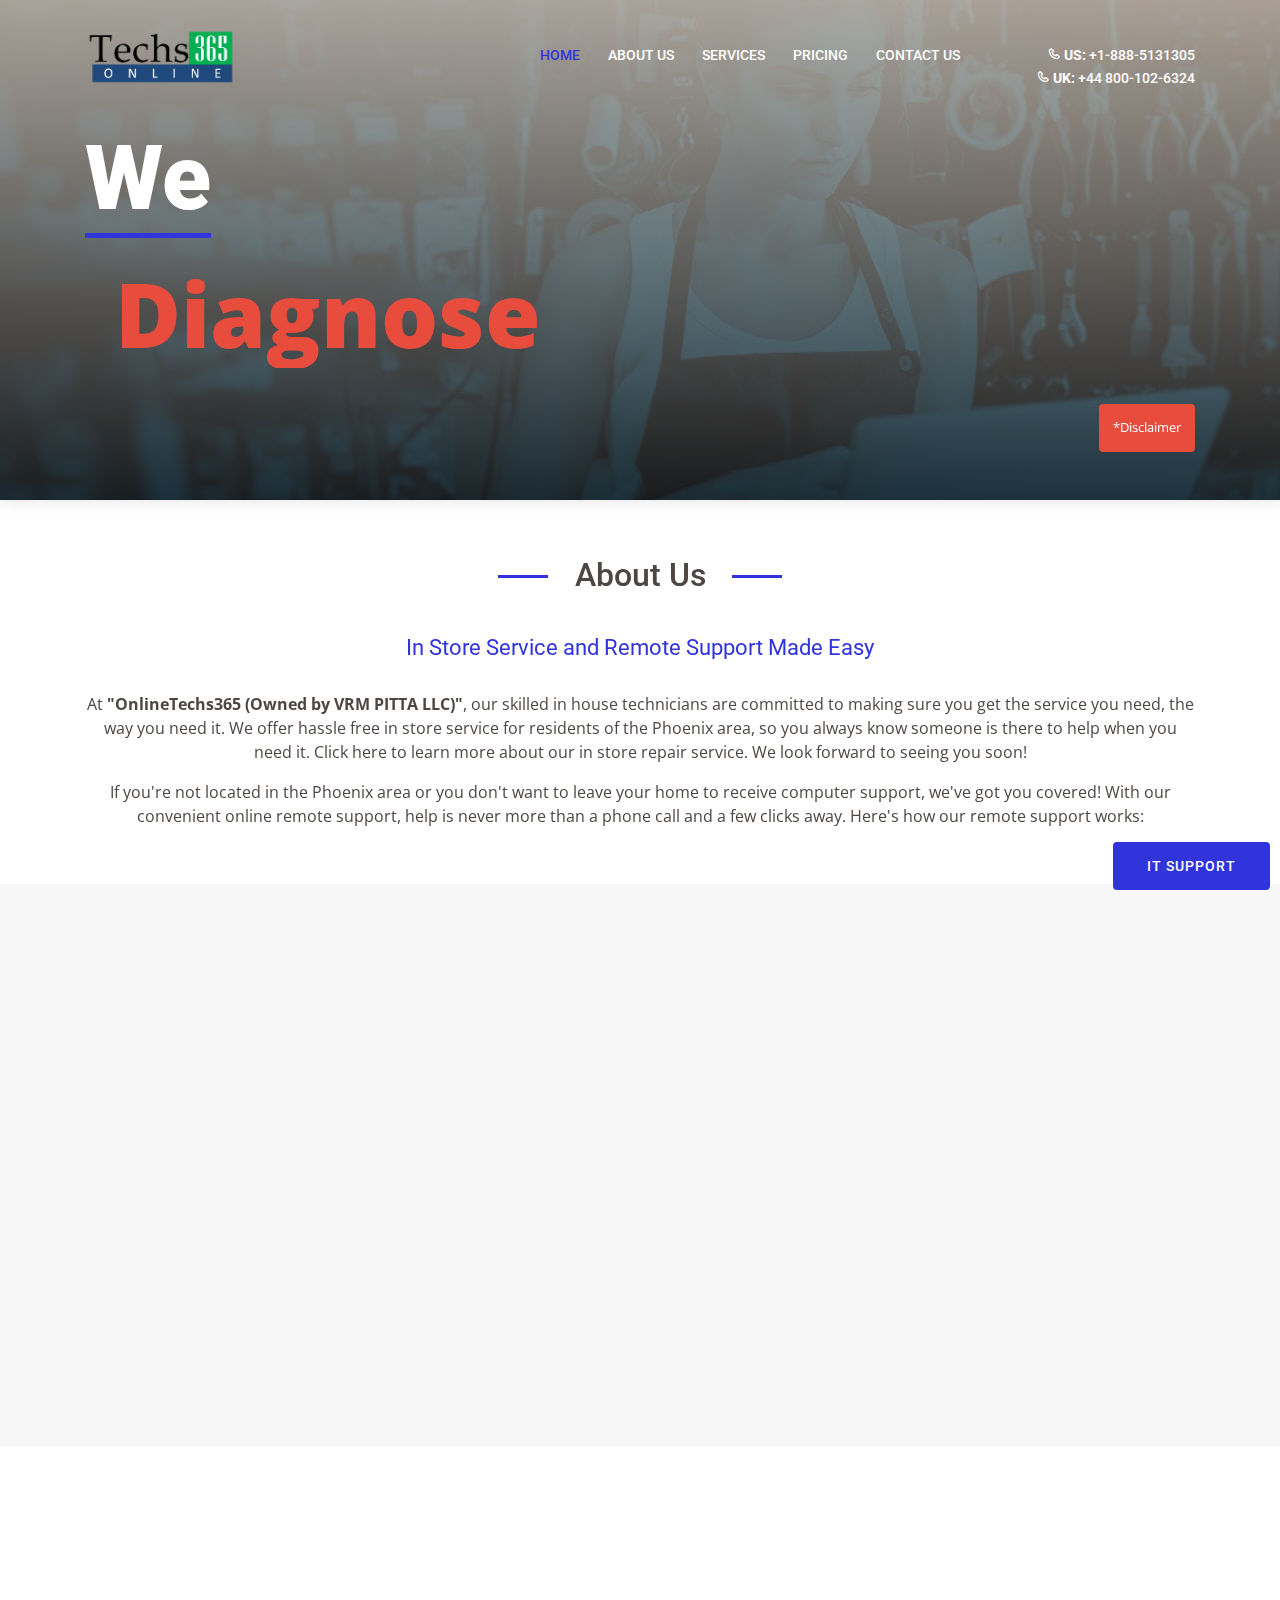
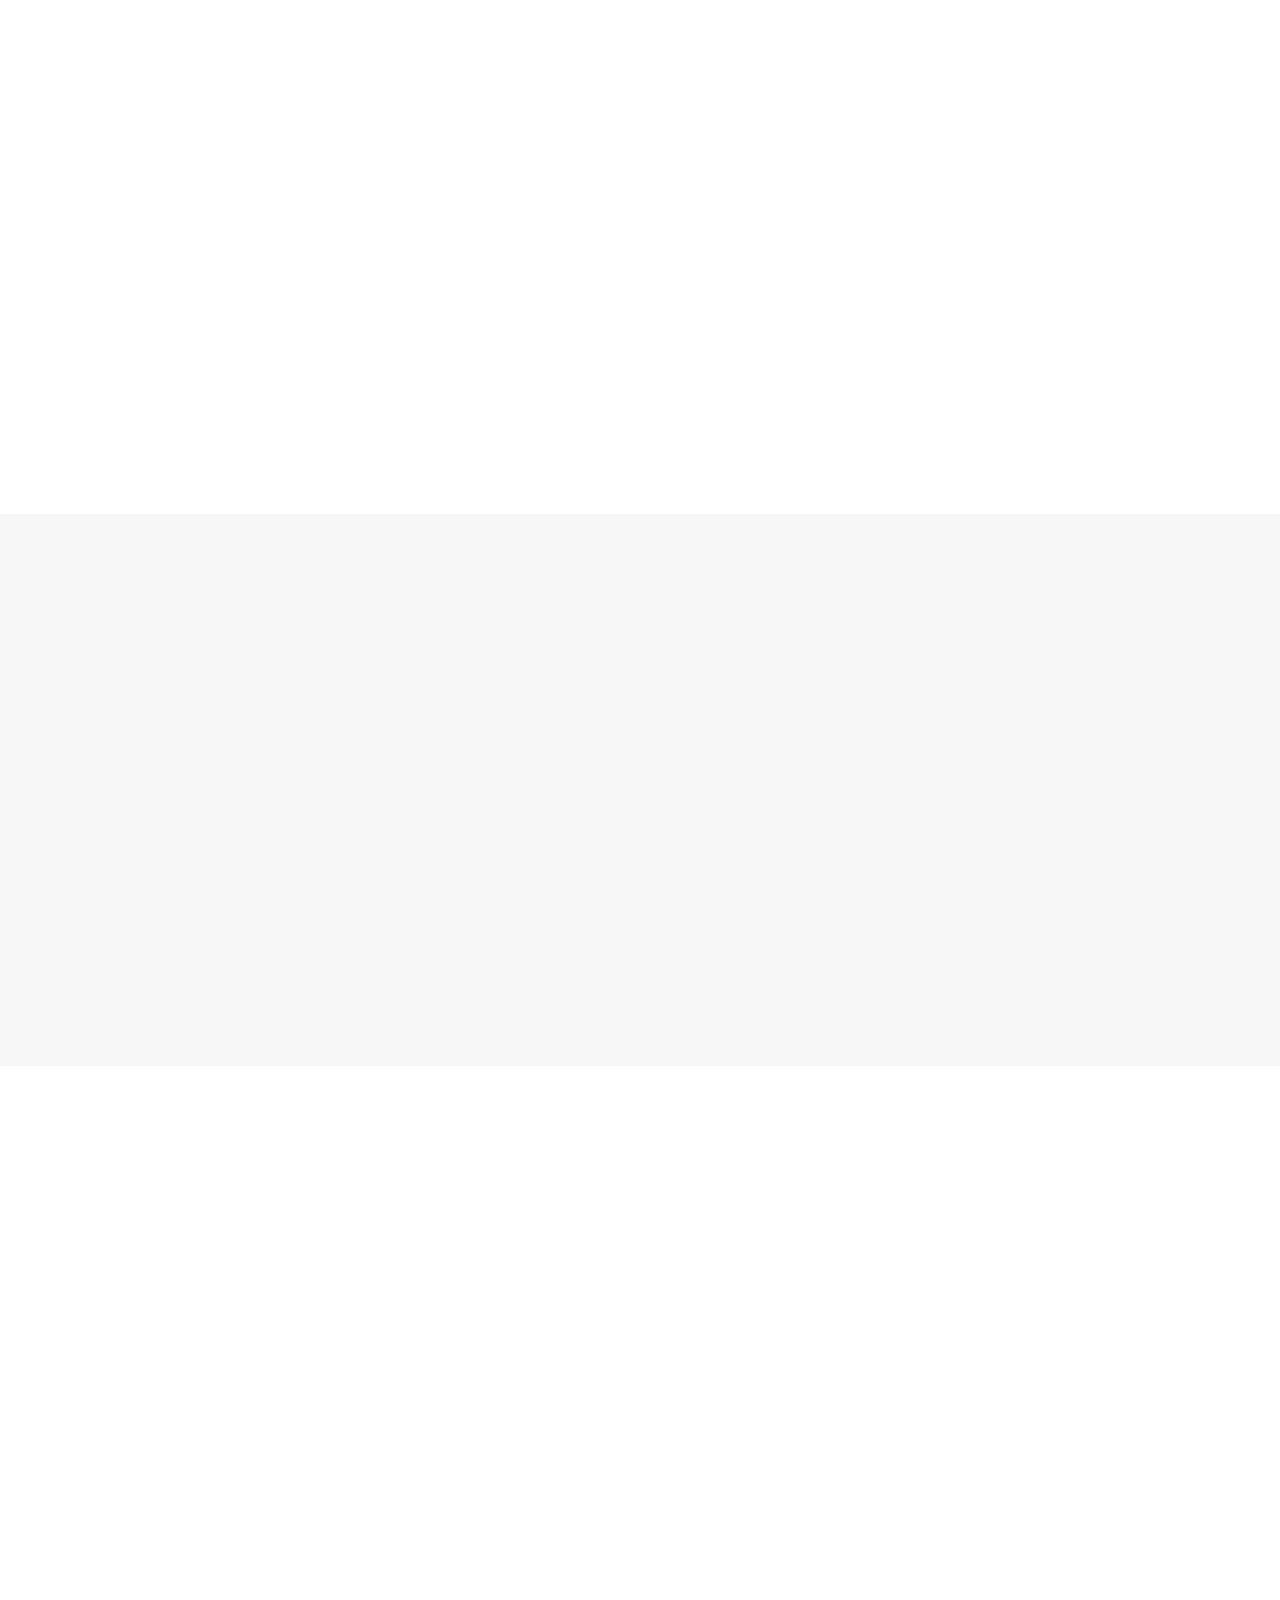
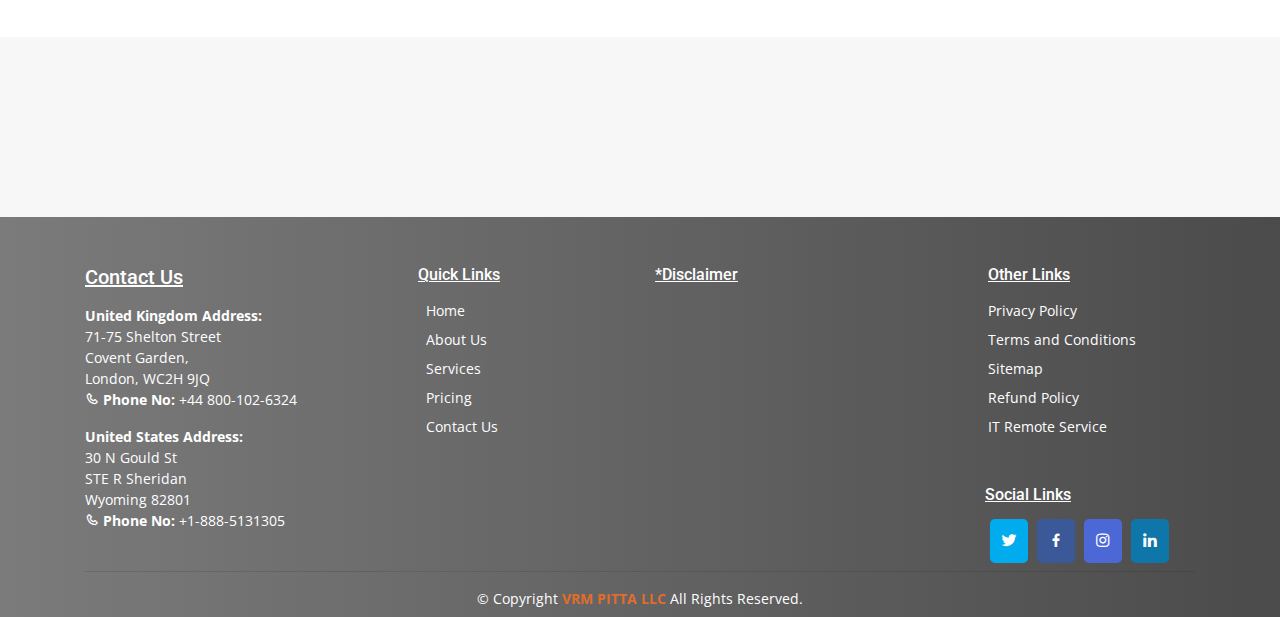
==== index.html @ 8b56b72e "five" ====
<!DOCTYPE html>
<html lang="en">

<head>
    <meta charset="utf-8">
    <meta content="width=device-width, initial-scale=1.0" name="viewport">
    <title>Online techs 365</title>

    <link href="./assets/img/logonbg.png" rel="icon">

    <link
        href="https://fonts.googleapis.com/css?family=Open+Sans:300,300i,400,400i,600,600i,700,700i|Roboto:300,300i,400,400i,500,500i,600,600i,700,700i|Poppins:300,300i,400,400i,500,500i,600,600i,700,700i"
        rel="stylesheet">
    <link href="assets/vendor/bootstrap/css/bootstrap.min.css" rel="stylesheet">
    <link href="assets/vendor/icofont/icofont.min.css" rel="stylesheet">
    <link href="assets/vendor/boxicons/css/boxicons.min.css" rel="stylesheet">
    <link href="assets/vendor/animate.css/animate.min.css" rel="stylesheet">
    <link href="assets/vendor/venobox/venobox.css" rel="stylesheet">
    <link href="assets/vendor/owl.carousel/assets/owl.carousel.min.css" rel="stylesheet">
    <link href="assets/vendor/aos/aos.css" rel="stylesheet">
    <link href="assets/vendor/remixicon/remixicon.css" rel="stylesheet">

    <link href="assets/css/style1.css" rel="stylesheet">
</head>

<header id="header">
    <!-- <div class="overlay"></div> -->
    <div class="container d-flex align-items-center">
        <a href="index.html" class="logo mr-auto"><img src="./assets/img/logonbg.png"></a>
        <nav class="nav-menu d-none d-lg-block">
            <ul>
                <li class="active"><a href="index.html">Home</a></li>
                <li><a href="about.html">About Us</a></li>
                <li><a href="service.html">Services</a></li>
                <li><a href="pricing.html">Pricing</a></li>
                <li><a href="contact.php">Contact Us</a></li>
                <li class="ml-5 text-right">
                    <a href="contact.php"> <i class="bx bx-phone"></i> <b>US:</b> +1-888-5131305</a>
                      
                    <a href="contact.php"> <i class="bx bx-phone"></i> <b>Uk:</b> +44 800-102-6324</a>
                </li>

            </ul>
        </nav>
    </div>
    <div class="container mt-4" data-aos="fade-up">
        <div class="row ">
            <div class="col-lg-6 col-md-6">
                <div class="banner-text">
                    <h1>We</h1>
                    <p>
                        <span>
                            Diagnose<br />
                            Listen<br />
                            Repair<br />
                        </span>
                    </p>
                </div>
            </div>
            <div class="col-lg-6 col-md-6 text-right btn-all index-top-btn">
                <button type="button" class="btn des-btn-top" data-toggle="modal" data-target="#exampleModalLong">
                    *Disclaimer
                </button>
            </div>
        </div>
    </div>
    <div class="container">
        <div class="btn-sticky fixed-bottom text-right">
            <a href="supportpage.html"> <button type="button" class="btn sticky-btn helpbtn">IT SUPPORT</button></a>
        </div>
    </div>
</header>

<div class="modal fade " id="exampleModalLong" tabindex="-1" role="dialog" aria-labelledby="exampleModalLongTitle" aria-hidden="true">
    <div class="modal-dialog" role="document">
      <div class="modal-content">
    
        <div class="modal-body p-4">
            <p  class="text-justify des">
                 <strong>"OnlineTechs365 (Owned by VRM PITTA LLC)"</strong>
                provides services for diagnostic and technical support issues for desktops, laptops, mobile devices,
                and tablets. We are a THIRD PARTY solution and we are <span style="color:orangered"><b>"NOT AFFILIATED"</b></span> with any brands, trademarks,
                logos, or any other company names used. The brand names, trademarks, and logos belong to their
                respective owners and are for representation purposes only.
            </p>
        </div>
        <div class="modal-footer">
          <button type="button" class="btn des-btn-top" data-dismiss="modal">Close</button>
        </div>
      </div>
    </div>
  </div>





<section id="about-us" class="about-us">
    <div class="container" data-aos="fade-up">

        <div class="section-title">
            <h2>About Us</h2>
        </div>
        <div class="row content text-center">
            <div class="col-lg-12 pt-4 pt-lg-0" data-aos="fade-up">
                <h3>In Store Service and Remote Support Made Easy</h3>
                <p>
                    At <strong>"OnlineTechs365 (Owned by VRM PITTA LLC)"</strong>, our skilled in house technicians are
                    committed to making sure you get the service
                    you need, the way you need it. We offer hassle free in store service for residents of the Phoenix
                    area, so you always know someone is there to help when you need it. Click here to learn more about
                    our in store repair service. We look forward to seeing you soon! </p>
                <p>
                    If you're not located in the Phoenix area or you don't want to leave your home to receive computer
                    support, we've got you covered! With our convenient online remote support, help is never more than a
                    phone call and a few clicks away. Here's how our remote support works: </p>
            </div>
        </div>
    </div>
</section>

<section id="our-process" class="our-process section-bg">
    <div class="container" data-aos="zoom-in">
        <div class="section-title">
            <h2>We are here to</h2>
        </div>
        <div class="row text-center">
            <div class="col-lg-4 col-md-6">
                <div class="icon-box">
                    <img src="./assets/img/connect.jpg">
                    <h5> Connect</h5>
                    <p>We'll connect to your computer remotely using the leading remote software.</p>
                </div>
            </div>
            <div class="col-lg-4 col-md-6 mt-4 mt-md-0">
                <div class="icon-box">
                    <img src="./assets/img/diagnose.jpg">
                    <h5>Diagnose</h5>
                    <p>Our technicians will listen to your issues and provide you with a free diagnosis.</p>
                </div>
            </div>
            <div class="col-lg-4 col-md-6 mt-4 mt-md-0">
                <div class="icon-box">
                    <img src="./assets/img/repair.jpg">
                    <h5> Repair and Secure</h5>
                    <p>Our trained computer technicians will work remotely to repair the issue.</p>
                </div>
            </div>
        </div>
        <div class="btn btn-wrap text-center mt-3">
            <a href="contact.php"><button type="button" class="btn helpbtn">Get Help Now</button> </a>
        </div>
    </div>
</section>

<section id="services" class="services">
    <div class="container" data-aos="zoom-out">
        <div class="section-title ">
            <h2>Services</h2>
            <p class="mt-3">360° Degrees of Service and Protection</p>
        </div>
        <div class="row text-center mt-4 ">
            <div class="col-lg-3 col-md-4">
                <div class="icon-box">
                    <img src="./assets/img/s1.jpg">
                    <h5> Multi-Device Support</h5>
                    <p class="text-center  p-2">
                        No matter what device you use, we're here to help! We provide a range of support for PC, Mac,
                        tablets, and even mobile devices. </p>
                </div>

            </div>
            <div class="col-lg-3 col-md-4 mt-4 mt-md-0">
                <div class="icon-box">
                    <img src="./assets/img/s2.jpg">
                    <h5>In Store or Remote Repair</h5>
                    <p class="text-center p-2">
                        We provide remote and local repair. If you're in the Phoenix area, feel free to stop by. If
                        you're not local, give us a call we'll be happy to help. </p>

                </div>
            </div>
            <div class="col-lg-3 col-md-4 mt-4 mt-md-0">
                <div class="icon-box">
                    <img src="./assets/img/s3.jpg">
                    <h5> Performance Optimization</h5>
                    <p class="text-center p-2">
                        If you think your computer doesn't run as fast as it used tt,
                        we can help. We'll clean and optimize your computer to get it running like it did out of the
                        box! </p>

                </div>
            </div>
            <div class="col-lg-3 col-md-4 mt-4 mt-md-0">
                <div class="icon-box">
                    <img src="./assets/img/s4.jpg">
                    <h5> Computer Protection</h5>
                    <p class="text-center p-2">
                        We'll install and set up premium level security so that your technology and information is
                        protected and you can browse the internet safely. </p>
                </div>
            </div>
        </div>

    </div>
</section>

<section id="blog" class="blog section-bg about-us">
    <div class="container" data-aos="zoom-in">
        <div class="row content text-center ">
            <div class="col-lg-12 pt-2 pt-lg-0" data-aos="fade-up">
                <h3>In Store Service and Remote Support Made Easy</h3>
            </div>
        </div>
        <!-- <div class="row img-client pt-5">
            <img src="./assets/img/img.jpg">
        </div> -->
        <div id="img-slide" class="carousel slide" data-ride="carousel">
            <div class="carousel-inner">
                <div class="carousel-item active">
                    <img src="./assets/img/c1.jpeg" class="d-block w-100" alt="...">
                </div>
                <div class="carousel-item ">
                    <img src="./assets/img/c2.jpeg" class="d-block w-100" alt="...">
                </div>
                <div class="carousel-item ">
                    <img src="./assets/img/c6.jpg" class="d-block w-100" alt="...">
                </div>
                <div class="carousel-item ">
                    <img src="./assets/img/c4 .png" class="d-block w-100" alt="...">
                </div>
                <div class="carousel-item ">
                    <img src="./assets/img/c5.jpg" class="d-block w-100" alt="...">
                </div>
                <div class="carousel-item ">
                    <img src="./assets/img/c3.jpeg" class="d-block w-100" alt="...">
                </div>
            </div>
            <a class="carousel-control-prev" href="#img-slide" role="button" data-slide="prev">
                <i class="bx bx-chevron-left"></i>
                <span class="sr-only">Previous</span>
            </a>
            <a class="carousel-control-next" href="#img-slide" role="button" data-slide="next">
                <i class="bx bx-chevron-right"></i>
                <span class="sr-only">Next</span>
            </a>
        </div>
    </div>
    <!-- <i class="bx bx-chevron-right"></i> -->


</section>

<section id="clients" class="clients ">
    <div class="container" data-aos="fade-up">
        <div class="section-title">
            <h2>Hear What Our Customers Say</h2>
        </div>
        <div class="row content text-center">
            <div class="col-lg-12 pt-4 pt-lg-0" data-aos="fade-up">
                <h5>We listen, we diagnose, we advise and repair. We love to learn how to use the latest technologies to
                    make your life easier.
                </h5>
            </div>
        </div>
        <div class="container pt-5">
            <div class="col-sm-12">
                <div id="customers-testimonials" class="owl-carousel">

                    <div class="item">
                        <div class="shadow-effect">
                            <p>
                                Everytime I would click anything using my internet more and more ads would pop up. I
                                called them and they fixed my computer within 3 hours. I don't have any more popups when
                                I use my internet. Thank You!
                            </p>
                        </div>
                        <div class="testimonial-name">Maureen Kingsley, AZ</div>
                    </div>
                    <div class="item">
                        <div class="shadow-effect">
                            <p>
                                Jordan was very helpful and he even took the time to carefully explain how I had gotten
                                so many harmful programs on my computer, and what I should do to avoid them and be safer
                                online. My computer is running great now thanks guys! </p>
                        </div>
                        <div class="testimonial-name">Barbara Gordon, CA</div>
                    </div>
                    <div class="item">
                        <div class="shadow-effect">
                            <p>
                                I had my computer cleaned by another company, and they told me it was fixed after only
                                20 minutes of working on it.When I got it back I still had issues, but then
                                <strong>Online Techs 365 </strong>took another look and removed additional problems. It
                                works great now.
                        </div>
                        <div class="testimonial-name">Harold Eckhart, NJ</div>
                    </div>
                    <div class="item">
                        <div class="shadow-effect">
                            <p>
                                I accidentally installed something after an internet window told me I needed to, and my
                                computer started running extremely slow to the point where I could barely even use it.
                                <strong>Online Techs 365 </strong>fixed it and got it running like it used to. They also
                                created shortcuts to all of my favorite sites.
                        </div>
                        <div class="testimonial-name">Jerry Ramsey, AZ</div>
                    </div>

                </div>
            </div>
        </div>

    </div>
</section>


<section id="about-us" class="about-us section-bg">
    <div class="container" data-aos="fade-up">
        <div class="row content text-center">
            <div class="col-lg-12  pt-lg-0 " data-aos="fade-up">
                <button type="button" class="btn sticky-btn helpbtn" data-toggle="modal" data-target="#exampleModalLong">
                    *Disclaimer
                </button>
              
            </div>
        </div>
    </div>
</section>

<footer id="footer" class="footer pt-5">
    <div class="container">
        <div class="row ">
            <div class="col-lg-3 col-md-3 text-left">
                <div class="footer-heading ">
                    <h5><u>Contact Us</u></h5>
                </div>
                <div class="footer-text ">
                    <p>
                    <p>
                        <b>United Kingdom Address:</b> <br>
                        71-75 Shelton Street <br>
                        Covent Garden, <br>
                        London, WC2H 9JQ <br>
                        <i class="bx bx-phone"></i> <b>Phone No:</b> +44 800-102-6324
                    </p>
                    <p>
                        <b>United States Address:</b> <br>
                        30 N Gould St <br>
                        STE R Sheridan <br>
                        Wyoming 82801 <br>
                        <i class="bx bx-phone"></i> <b>Phone No:</b> +1-888-5131305 <br> 
                            
                    </p>


                    </p>
                </div>
            </div>
            <div class="col-lg-3 col-md-3 f-links">
                <div class="footer-heading  text-left ml-5 ">
                    <h6><u>Quick Links</u> </h6>
                </div>
                <div class="q-links ml-3  text-left">
                    <ul>
                        <li><a href="index.html">Home</a></li>
                        <li><a href="about.html">About Us</a></li>
                        <li><a href="service.html">Services</a></li>
                        <li><a href="pricing.html">Pricing</a></li>
                        <li><a href="contact.php">Contact Us</a></li>
                    </ul>
                </div>

            </div>

            <div class="col-lg-3 col-md-3 ">
                <div class="f-heading ">
                    <h6 id="bt-desc-btn"><u>*Disclaimer</u> </h6>
                </div>
          
                <p class="text-justify" style="display:none;" id="bt-desc-text">
                    <strong>"OnlineTechs365(owned by VRM PITTA LLC)") </strong>provides services for diagnostic and
                    technical support issues for desktops, laptops, mobiles devices and tablets.
                    We are a THIRD PARTY solution and we are <b style="color:orangered">NOT AFFILIATED</b> with any brands, trademarks, logos, or any
                    other company names used. The brand names, trademarks, and logos belong to their respective owners
                    and are for representation purposes only.
                </p>
              
            </div>

            <div class="col-lg-3 col-md-3 f-links" >
                <div class="footer-heading text-left ml-5">
                    <h6><u>Other Links</u> </h6>
                </div>

                <div class="q-links  text-left ml-2">
                    <ul>
                        <li><a href="privacy.html">Privacy Policy</a></li>
                        <li><a href="terms.html">Terms and Conditions</a></li>
                        <li><a href="sitemap.html">Sitemap</a></li>
                        <li><a href="terms.html#refund-policy">Refund Policy</a></li>
                        <li><a href="https://support.onlinetechs365.com/">IT Remote Service</a></li>
                    </ul>
                </div>
                <div class="social-l text-left">
                    <div class="f-heading mt-5">
                        <h6><u>Social Links </u></h6>
                    </div>
                    <div class="social-links  mt-4  social-icons">
                        <a href="https://twitter.com/VrmPittaLLC" class="twitter"><i class="bx bxl-twitter"></i></a>
                        <a href="#" class="facebook"><i class="bx bxl-facebook"></i></a>
                        <a href="https://www.instagram.com/onlinetechs365/" class="instagram"><i
                                class="bx bxl-instagram"></i></a>
                        <a href="https://www.linkedin.com/company/vrm-pitta-llc/" class="linkedin"><i
                                class="bx bxl-linkedin"></i></a>
                    </div>
                </div>
                
            </div>
            <div class="col-lg-1 col-md-1">
                <button onclick="topFunction()" class="back-to-top" id="myBtn" title="Go to top"><i class='bx bxs-up-arrow-alt'></i></button>
                
            </div>


        </div>
        <hr>
        <div class="row copyright">
            <div class="col-lg-12 col-md-12 text-center pb-2">
                <div class="copyright-info">
                    &copy; Copyright <a href="https://vrmpitta.com/"><b>VRM PITTA LLC</b></a> All Rights
                    Reserved.

                </div>
            </div>
        </div>
</footer>


<body>












    <script src="assets/vendor/jquery/jquery.min.js"></script>
    <script src="assets/vendor/bootstrap/js/bootstrap.bundle.min.js"></script>
    <script src="assets/vendor/jquery.easing/jquery.easing.min.js"></script>
    <script src="assets/vendor/php-email-form/validate.js"></script>
    <script src="assets/vendor/jquery-sticky/jquery.sticky.js"></script>
    <script src="assets/vendor/isotope-layout/isotope.pkgd.min.js"></script>
    <script src="assets/vendor/venobox/venobox.min.js"></script>
    <script src="assets/vendor/waypoints/jquery.waypoints.min.js"></script>
    <script src="assets/vendor/owl.carousel/owl.carousel.min.js"></script>
    <script src="assets/vendor/aos/aos.js"></script>

    <script src="assets/js/main.js"></script>
</body>

</html>
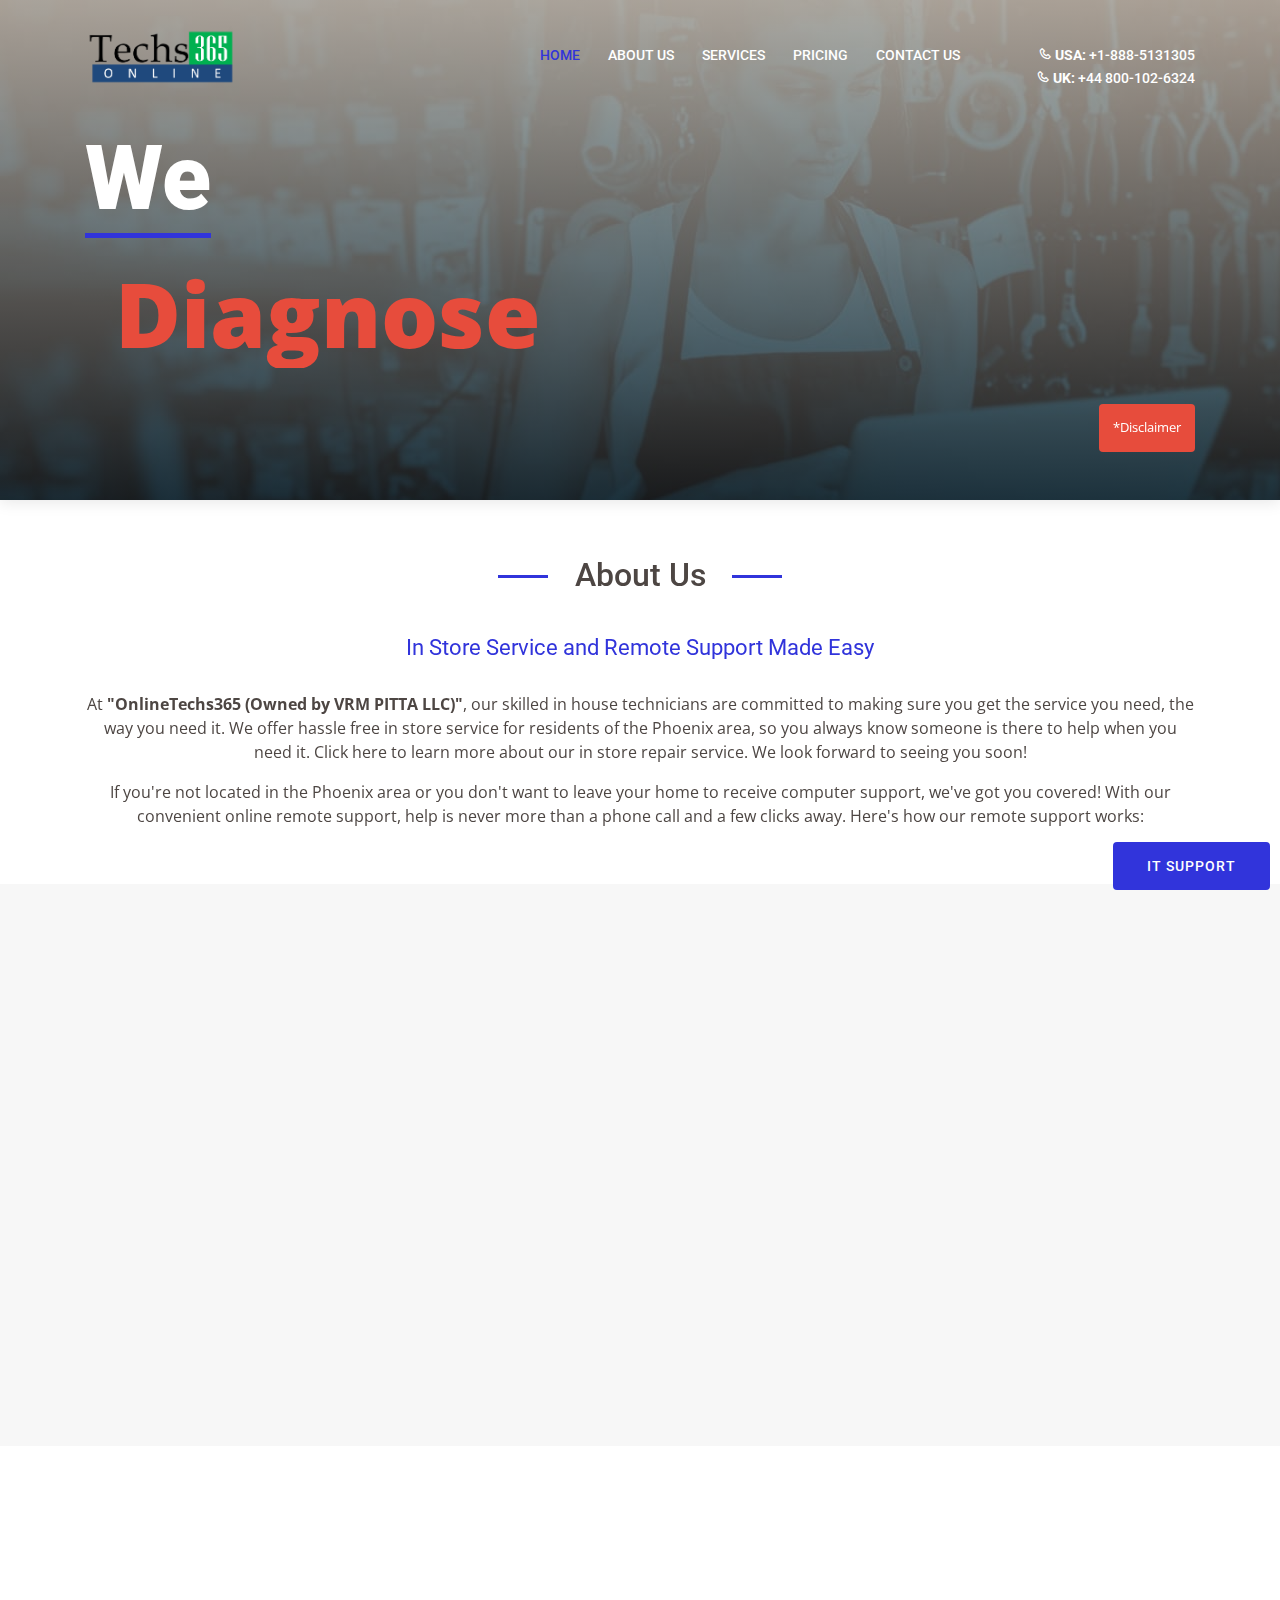
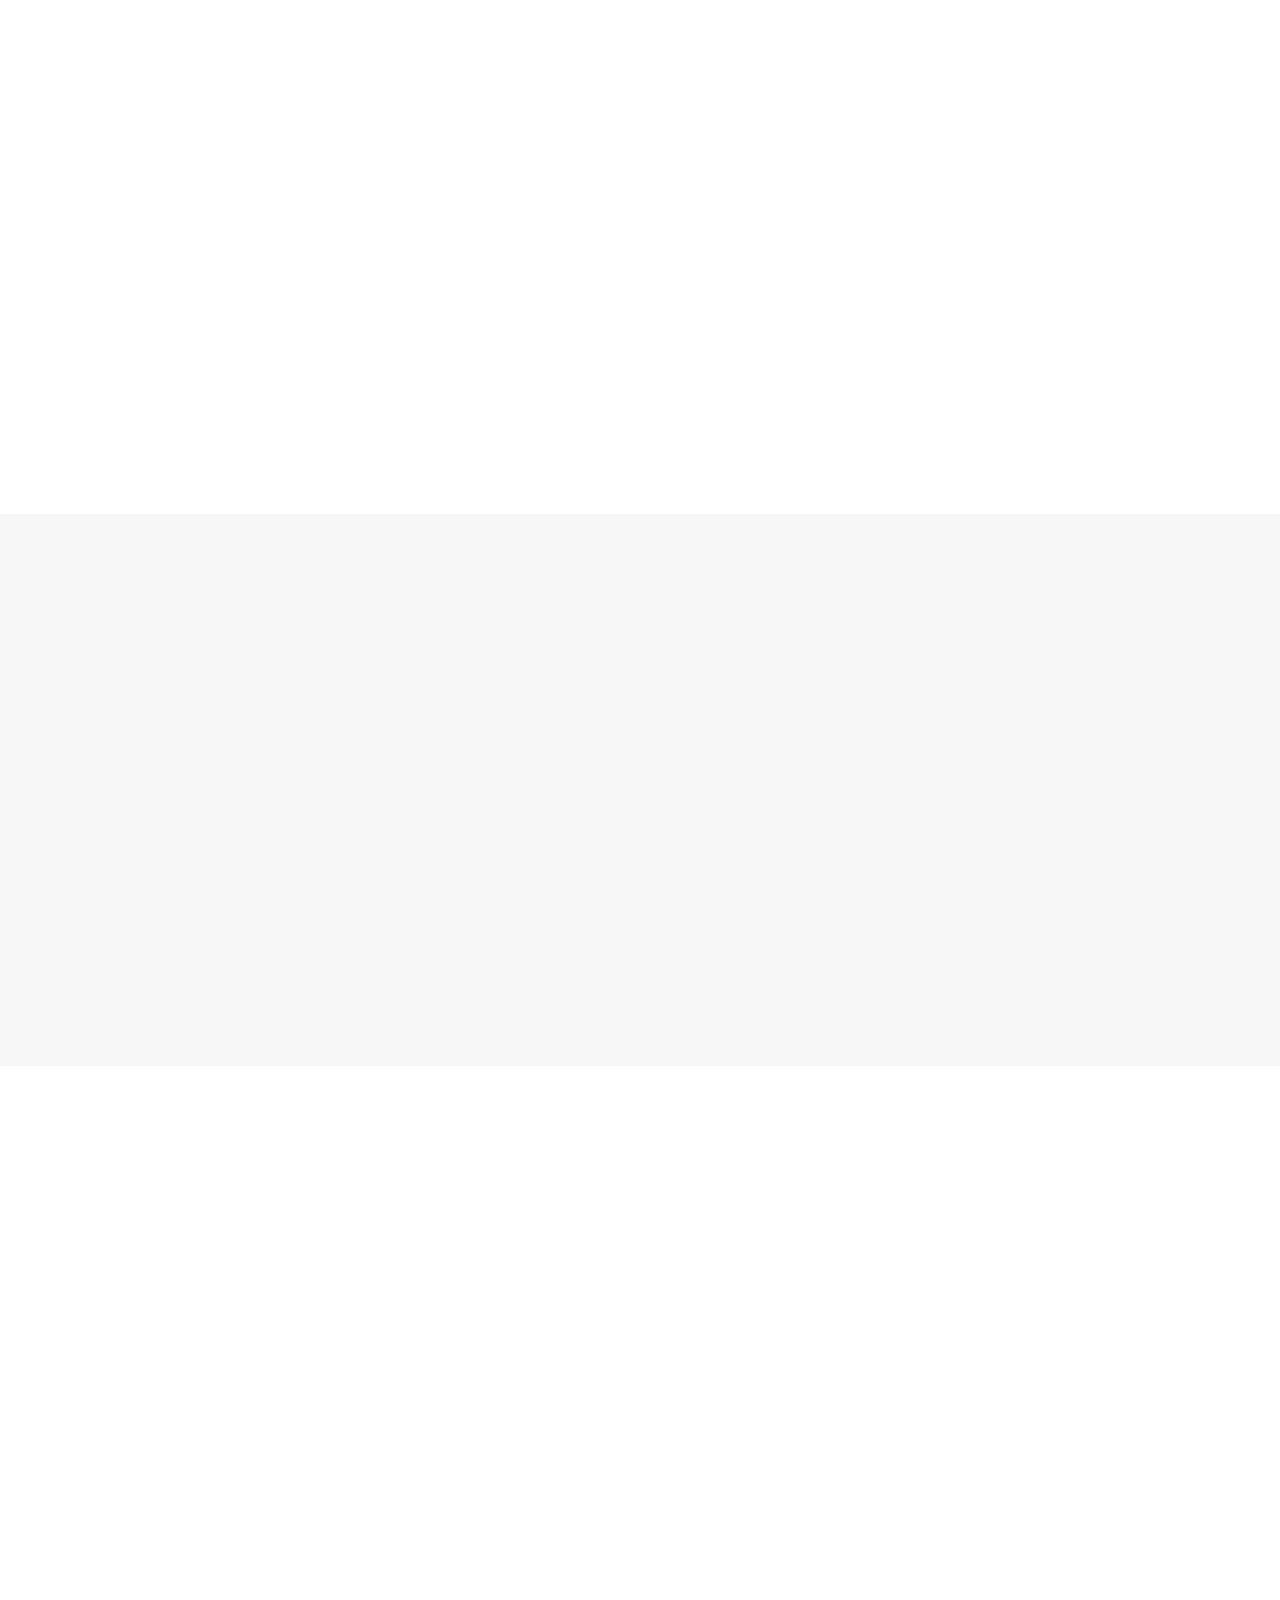
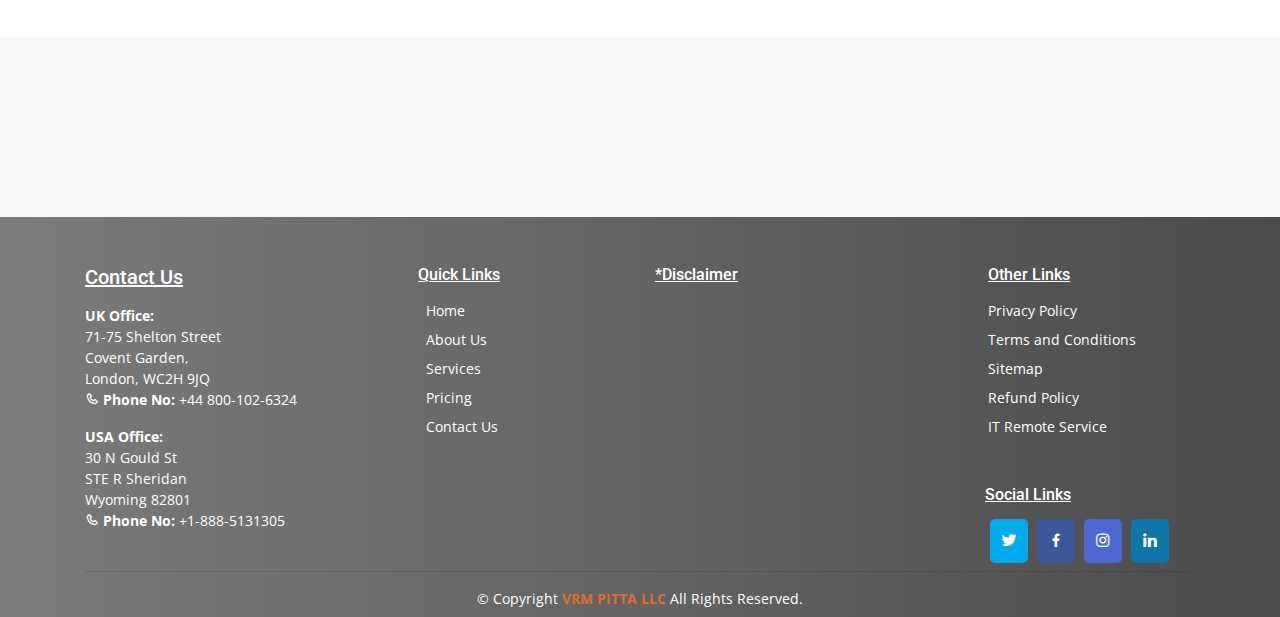
==== commit d4d8b30c: "sixth" ====
--- a/index.html
+++ b/index.html
@@ -35,7 +35,7 @@
                 <li><a href="pricing.html">Pricing</a></li>
                 <li><a href="contact.php">Contact Us</a></li>
                 <li class="ml-5 text-right">
-                    <a href="contact.php"> <i class="bx bx-phone"></i> <b>US:</b> +1-888-5131305</a>
+                    <a href="contact.php"> <i class="bx bx-phone"></i> <b>USA:</b> +1-888-5131305</a>
                       
                     <a href="contact.php"> <i class="bx bx-phone"></i> <b>Uk:</b> +44 800-102-6324</a>
                 </li>
@@ -66,7 +66,7 @@
     </div>
     <div class="container">
         <div class="btn-sticky fixed-bottom text-right">
-            <a href="supportpage.html"> <button type="button" class="btn sticky-btn helpbtn">IT SUPPORT</button></a>
+            <a href="https://online365.screenconnect.com/"> <button type="button" class="btn sticky-btn helpbtn">IT SUPPORT</button></a>
         </div>
     </div>
 </header>
@@ -79,7 +79,7 @@
             <p  class="text-justify des">
                  <strong>"OnlineTechs365 (Owned by VRM PITTA LLC)"</strong>
                 provides services for diagnostic and technical support issues for desktops, laptops, mobile devices,
-                and tablets. We are a THIRD PARTY solution and we are <span style="color:orangered"><b>"NOT AFFILIATED"</b></span> with any brands, trademarks,
+                and tablets. We are a <b style="color:orangered">THIRD PARTY</b> solution and we are <span style="color:orangered"><b>"NOT AFFILIATED"</b></span> with any brands, trademarks,
                 logos, or any other company names used. The brand names, trademarks, and logos belong to their
                 respective owners and are for representation purposes only.
             </p>
@@ -338,14 +338,14 @@
                 <div class="footer-text ">
                     <p>
                     <p>
-                        <b>United Kingdom Address:</b> <br>
+                        <b>UK Office:</b> <br>
                         71-75 Shelton Street <br>
                         Covent Garden, <br>
                         London, WC2H 9JQ <br>
                         <i class="bx bx-phone"></i> <b>Phone No:</b> +44 800-102-6324
                     </p>
                     <p>
-                        <b>United States Address:</b> <br>
+                        <b>USA Office:</b> <br>
                         30 N Gould St <br>
                         STE R Sheridan <br>
                         Wyoming 82801 <br>
@@ -381,9 +381,9 @@
                 <p class="text-justify" style="display:none;" id="bt-desc-text">
                     <strong>"OnlineTechs365(owned by VRM PITTA LLC)") </strong>provides services for diagnostic and
                     technical support issues for desktops, laptops, mobiles devices and tablets.
-                    We are a THIRD PARTY solution and we are <b style="color:orangered">NOT AFFILIATED</b> with any brands, trademarks, logos, or any
-                    other company names used. The brand names, trademarks, and logos belong to their respective owners
-                    and are for representation purposes only.
+                    We are a <b style="color:orangered">THIRD PARTY</b> solution and we are <b style="color:orangered">NOT AFFILIATED</b> with any brands, trademarks, logos, or any
+                    other company names used. The brand names, trademarks, and logos belong &nbsp to  their  respective owners
+                    and are &nbsp&nbsp&nbsp&nbsp&nbsp for &nbsp&nbsp&nbsp&nbsp&nbsp representation &nbsp&nbsp&nbsp&nbsp&nbsp purposes&nbsp&nbsp&nbsp&nbsp&nbsp only.
                 </p>
               
             </div>
@@ -408,7 +408,7 @@
                     </div>
                     <div class="social-links  mt-4  social-icons">
                         <a href="https://twitter.com/VrmPittaLLC" class="twitter"><i class="bx bxl-twitter"></i></a>
-                        <a href="#" class="facebook"><i class="bx bxl-facebook"></i></a>
+                        <a href="https://www.facebook.com/VRM-Pitta-685562348973444" class="facebook"><i class="bx bxl-facebook"></i></a>
                         <a href="https://www.instagram.com/onlinetechs365/" class="instagram"><i
                                 class="bx bxl-instagram"></i></a>
                         <a href="https://www.linkedin.com/company/vrm-pitta-llc/" class="linkedin"><i
--- a/assets/css/style1.css
+++ b/assets/css/style1.css
@@ -109,7 +109,10 @@
   {
     word-spacing: -3px;
   }
-  
+  #bt-desc-btn{
+    cursor: pointer;
+
+  }
   .modal-body{
     font-family: "Open Sans", sans-serif;
     font-size: 14px;
@@ -130,6 +133,7 @@
     padding: 5px 33px 10px 14px;
     
   }
+
    .breadcrumb-top {
     position: relative;
     top: 20px !important;
@@ -243,7 +247,10 @@
     right: 300px;
   }
   .breadcrumb-contact{
-    right: 410px;
+    /* right: 410px;
+     */
+     margin-right: 6
+     0px !important;
   }
 
   .breadcrumb .breadcrumb-item a:hover{
@@ -481,7 +488,7 @@
 
  /* ----# our-services---- */
   .section-title p{
-    font-family: cursive;
+    font-weight: bold;
   }
   .services .icon-box{
       padding: 20px 24px;
@@ -510,7 +517,7 @@
   /* ----# Clients---- */
 
   .clients h5{
-    font-family: cursive;
+    font-weight: bold;
     padding-top: 20px;
   }
  
@@ -523,7 +530,7 @@
     box-shadow: 0 19px 38px rgba(0,0,0,0.10), 0 15px 12px rgba(0,0,0,0.02);
 }
 #customers-testimonials .shadow-effect p {
-    font-family: "Open Sans", sans-serif !important;
+    /* font-family: "Open Sans", sans-serif !important; */
     font-size: 15px;
     line-height: 1.5;
     margin: 0 0 17px 0;
@@ -830,6 +837,9 @@
     top: 190px !important;
     
   }
+  .contact-btn{
+    margin-top: -121px;
+  }
  .f-links{
    text-align: right !important;
  }
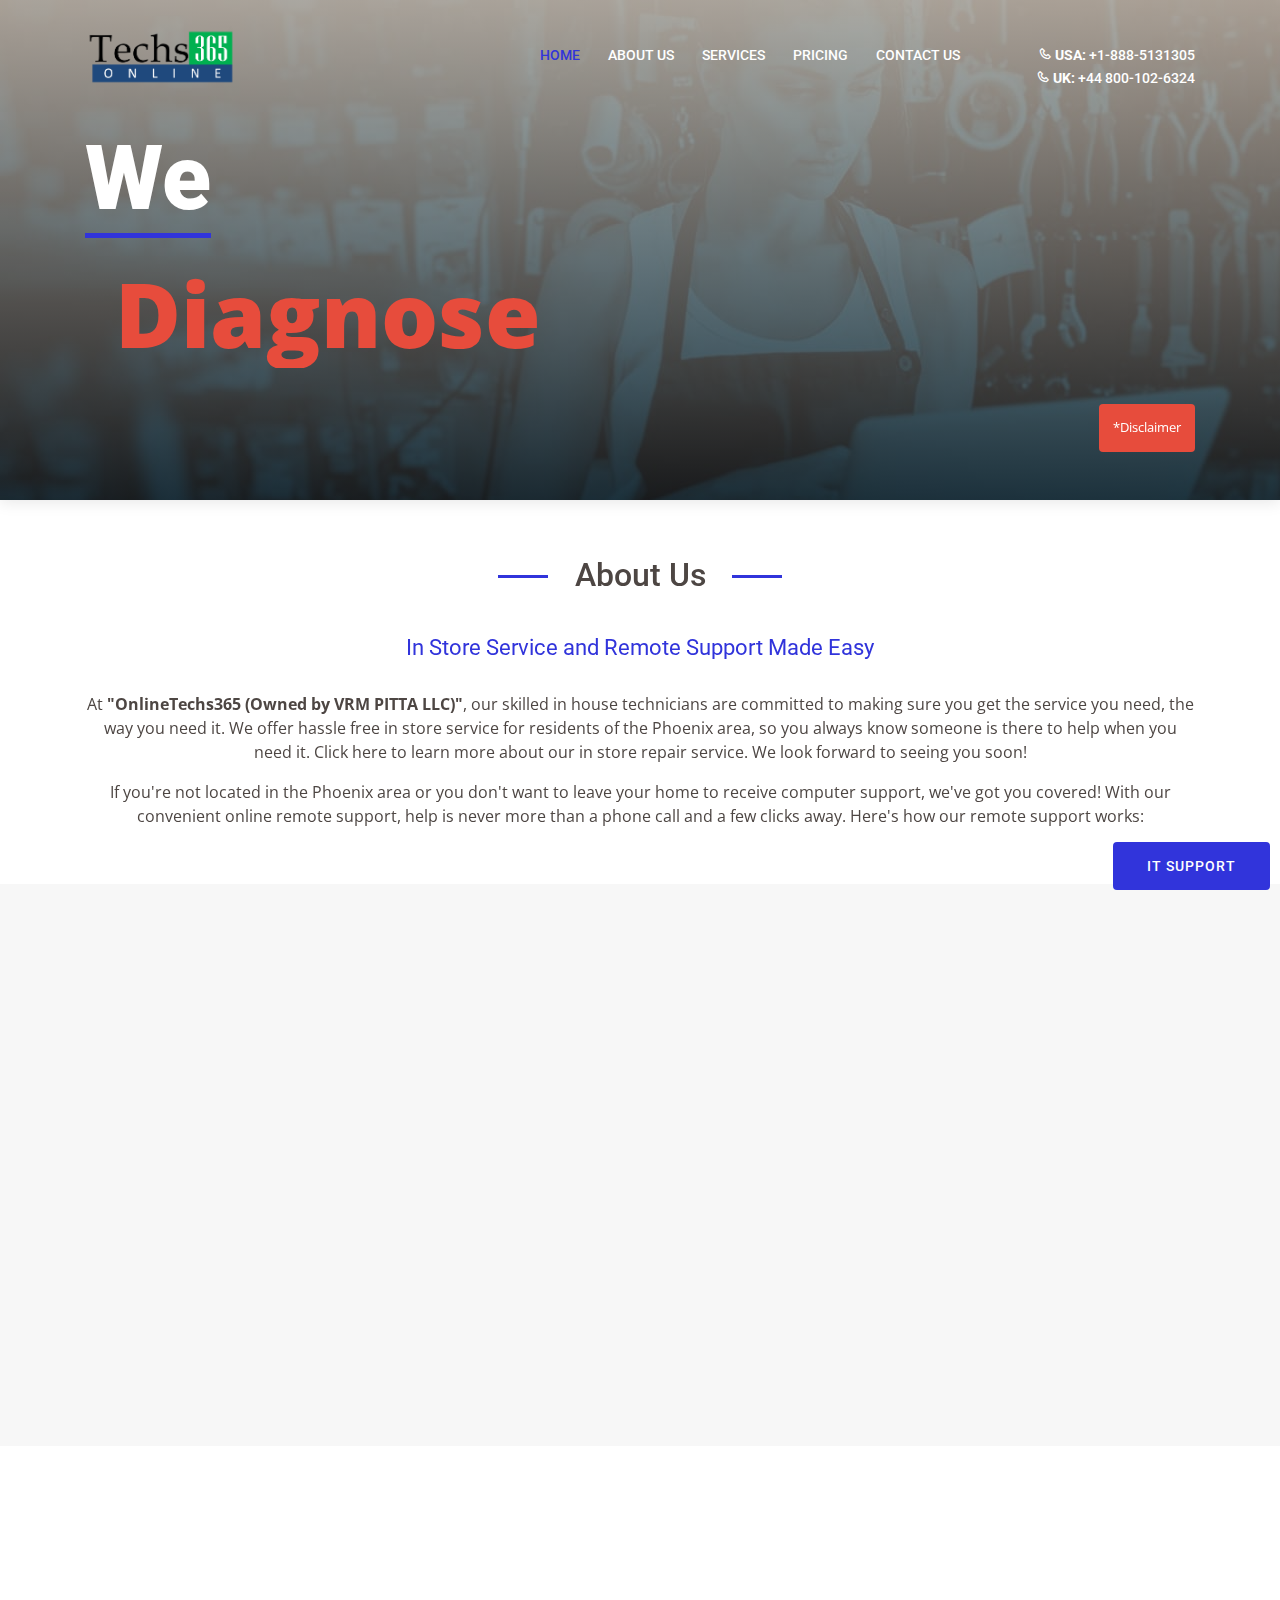
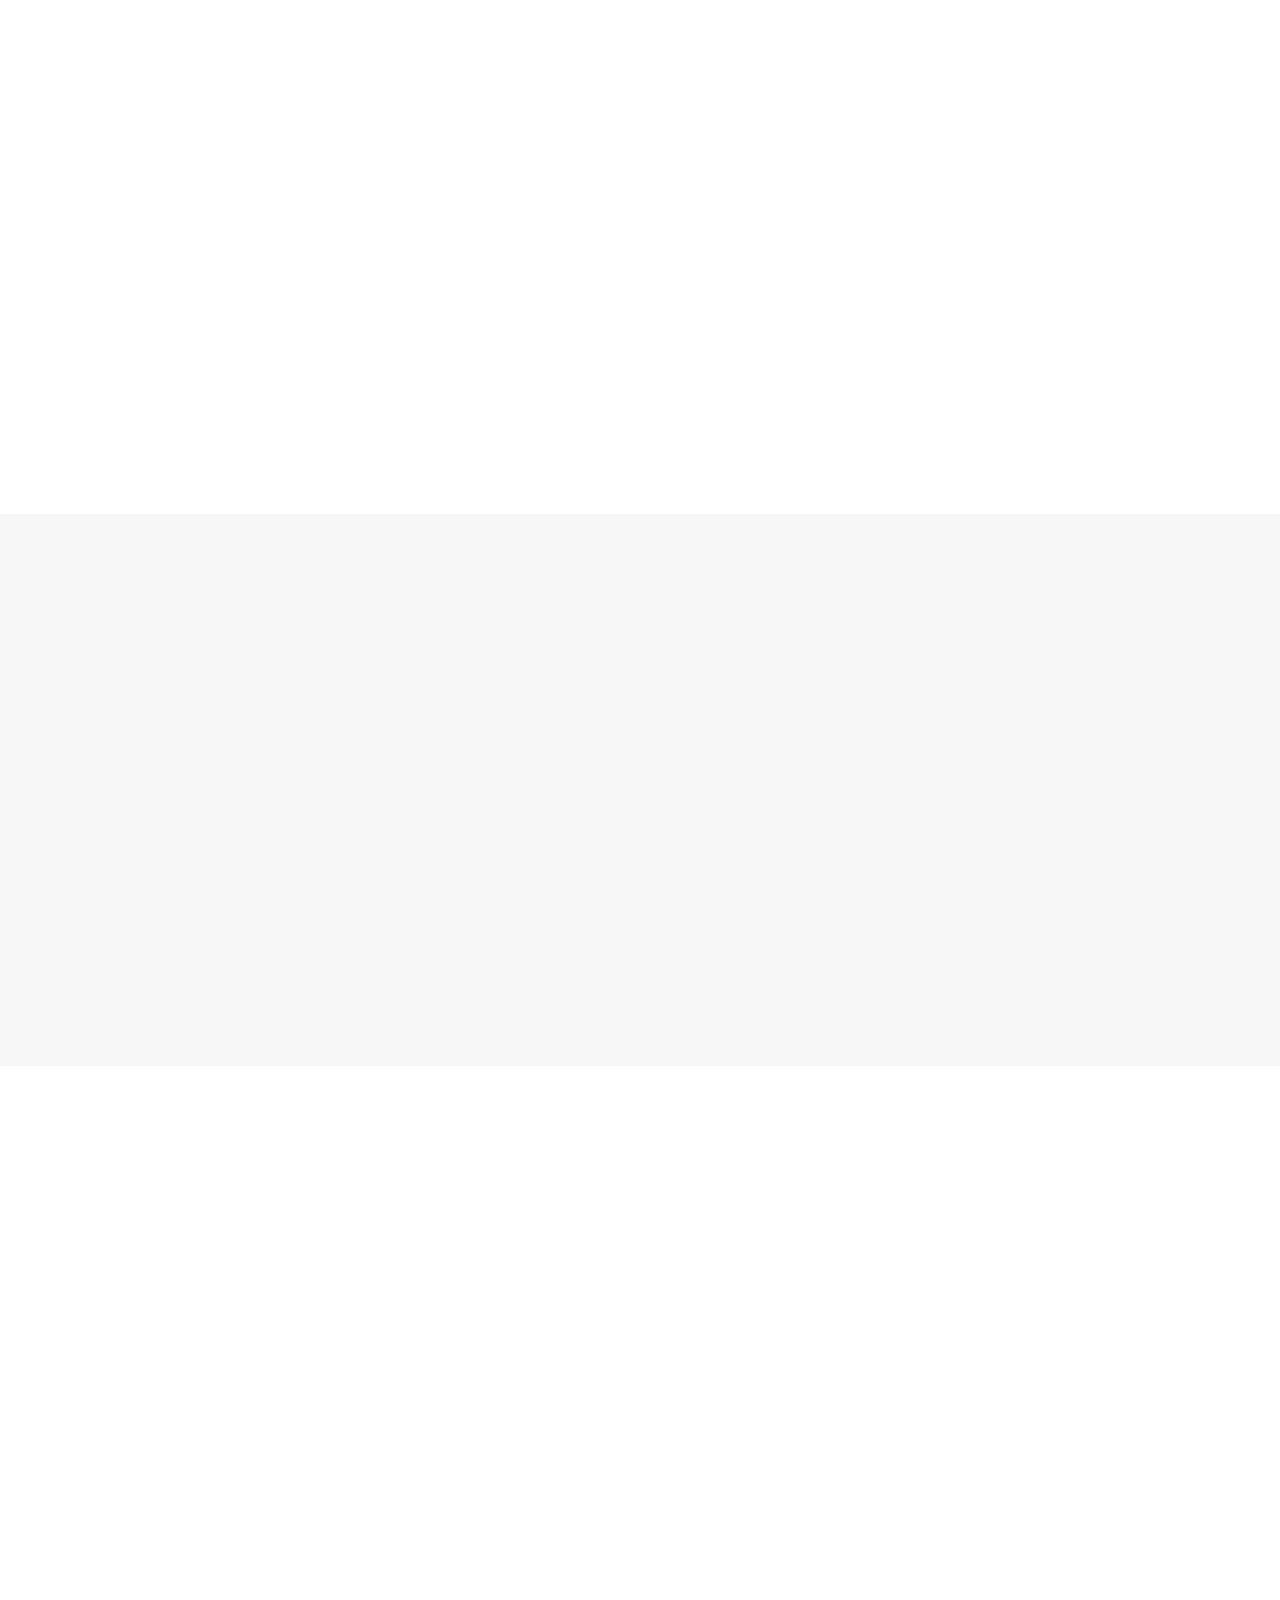
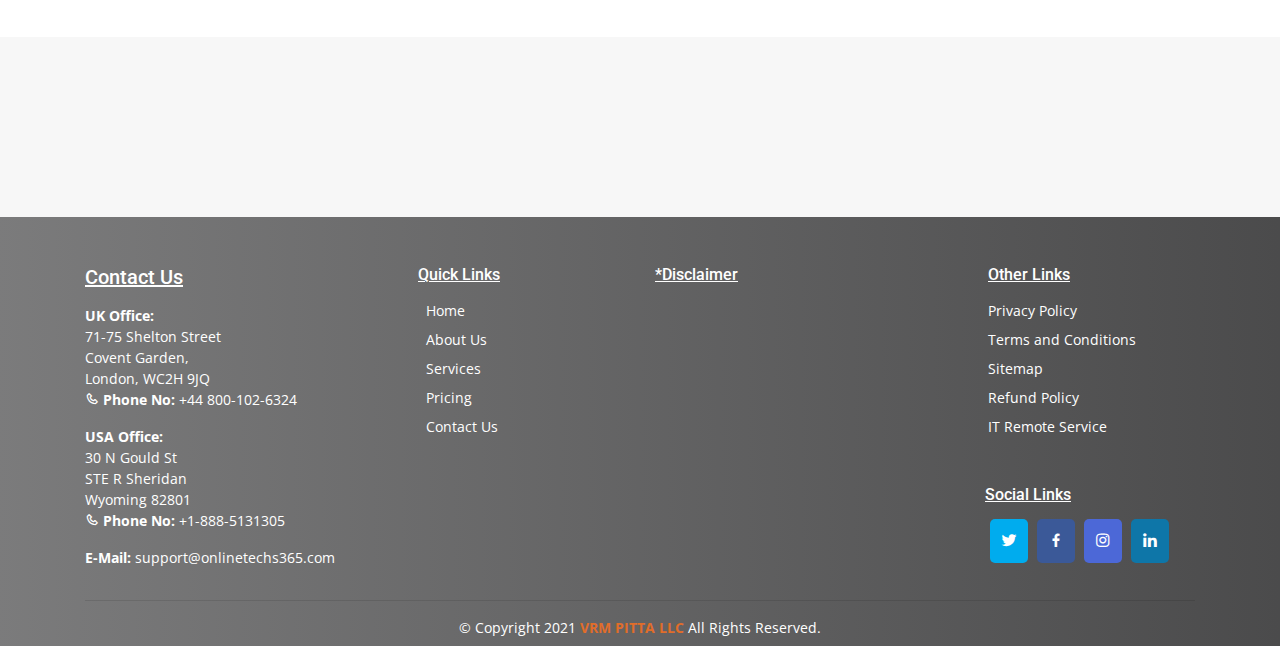
==== commit 1f1218e2: "version2" ====
--- a/index.html
+++ b/index.html
@@ -220,9 +220,9 @@
                 <div class="carousel-item active">
                     <img src="./assets/img/c1.jpeg" class="d-block w-100" alt="...">
                 </div>
-                <div class="carousel-item ">
+                <!--<div class="carousel-item ">
                     <img src="./assets/img/c2.jpeg" class="d-block w-100" alt="...">
-                </div>
+                </div> -->
                 <div class="carousel-item ">
                     <img src="./assets/img/c6.jpg" class="d-block w-100" alt="...">
                 </div>
@@ -350,8 +350,10 @@
                         STE R Sheridan <br>
                         Wyoming 82801 <br>
                         <i class="bx bx-phone"></i> <b>Phone No:</b> +1-888-5131305 <br> 
+                        
                             
                     </p>
+                    <p><strong>E-Mail:</strong> support@onlinetechs365.com</p>
 
 
                     </p>
@@ -379,7 +381,7 @@
                 </div>
           
                 <p class="text-justify" style="display:none;" id="bt-desc-text">
-                    <strong>"OnlineTechs365(owned by VRM PITTA LLC)") </strong>provides services for diagnostic and
+                    <strong>"OnlineTechs365 (owned by VRM PITTA LLC)" </strong>provides services for diagnostic and
                     technical support issues for desktops, laptops, mobiles devices and tablets.
                     We are a <b style="color:orangered">THIRD PARTY</b> solution and we are <b style="color:orangered">NOT AFFILIATED</b> with any brands, trademarks, logos, or any
                     other company names used. The brand names, trademarks, and logos belong &nbsp to  their  respective owners
@@ -428,7 +430,7 @@
         <div class="row copyright">
             <div class="col-lg-12 col-md-12 text-center pb-2">
                 <div class="copyright-info">
-                    &copy; Copyright <a href="https://vrmpitta.com/"><b>VRM PITTA LLC</b></a> All Rights
+                    &copy; Copyright 2021 <a href="https://vrmpitta.com/"><b>VRM PITTA LLC</b></a> All Rights
                     Reserved.
 
                 </div>
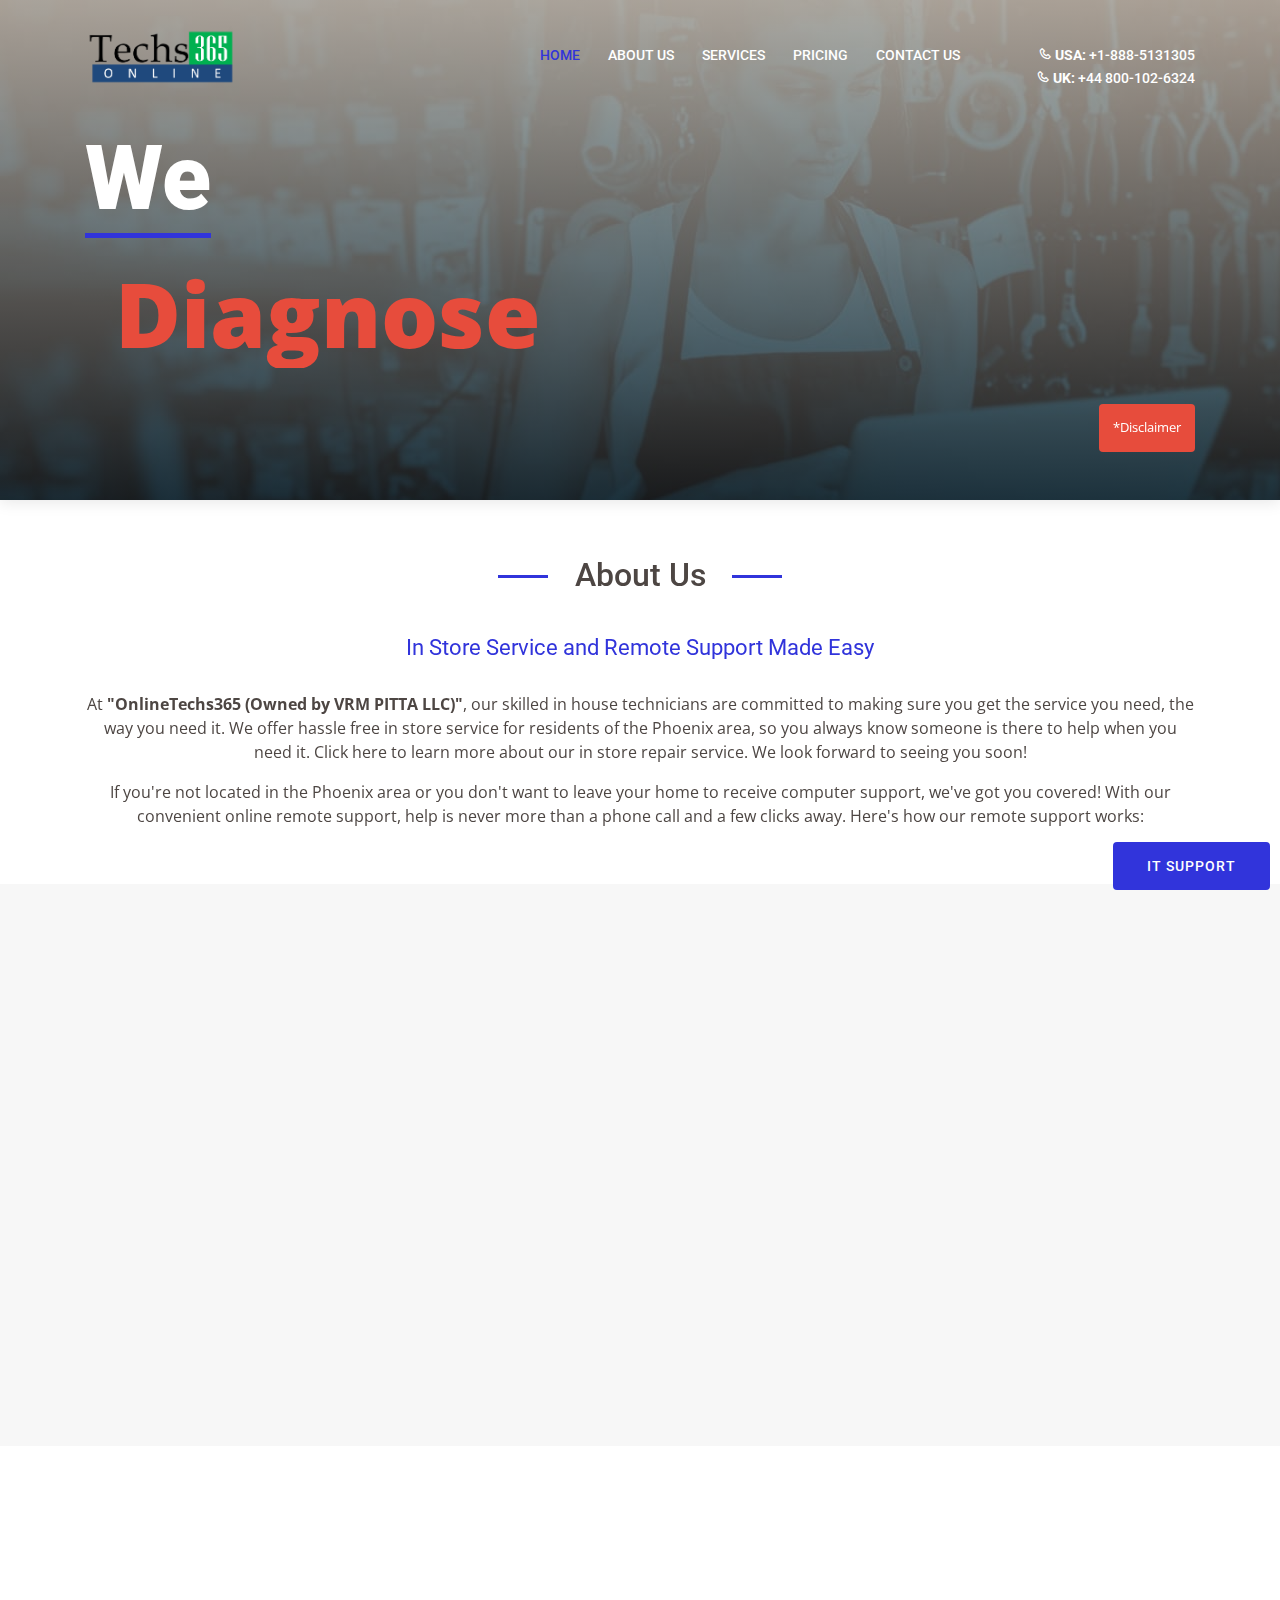
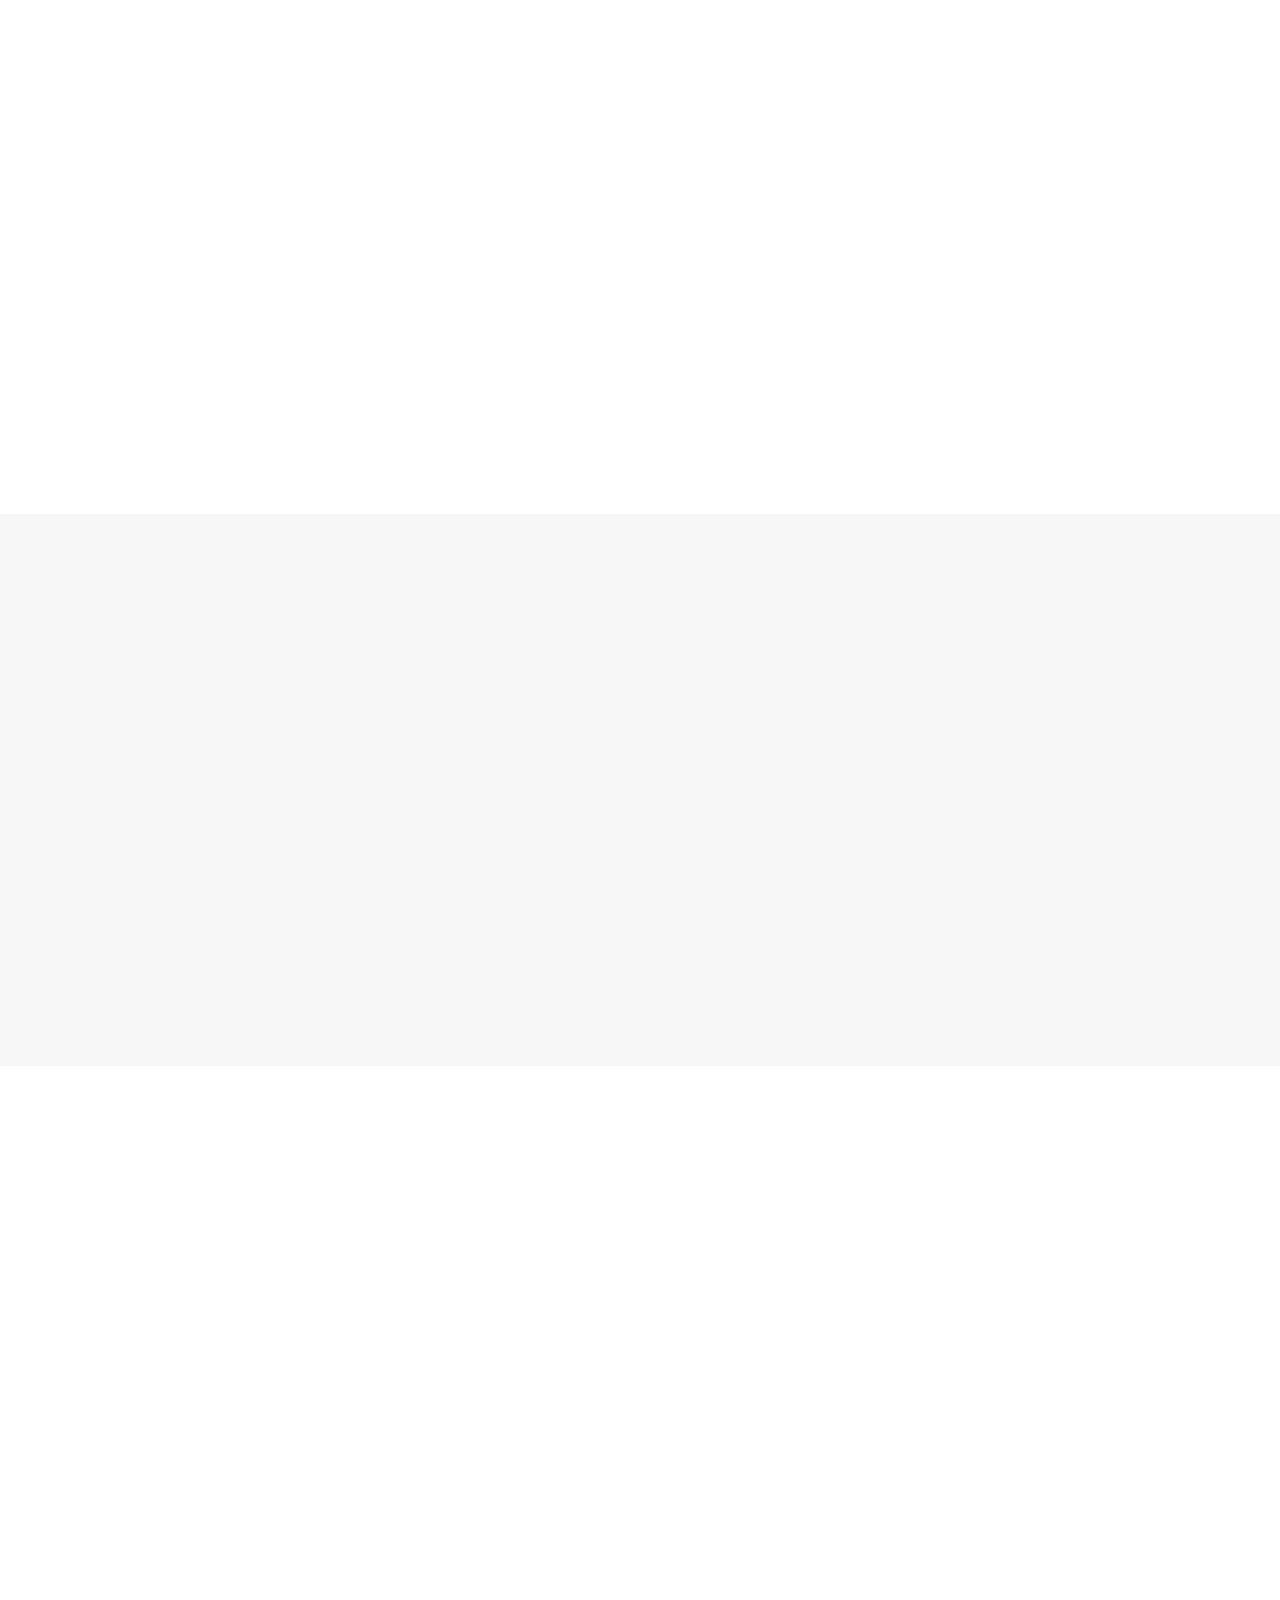
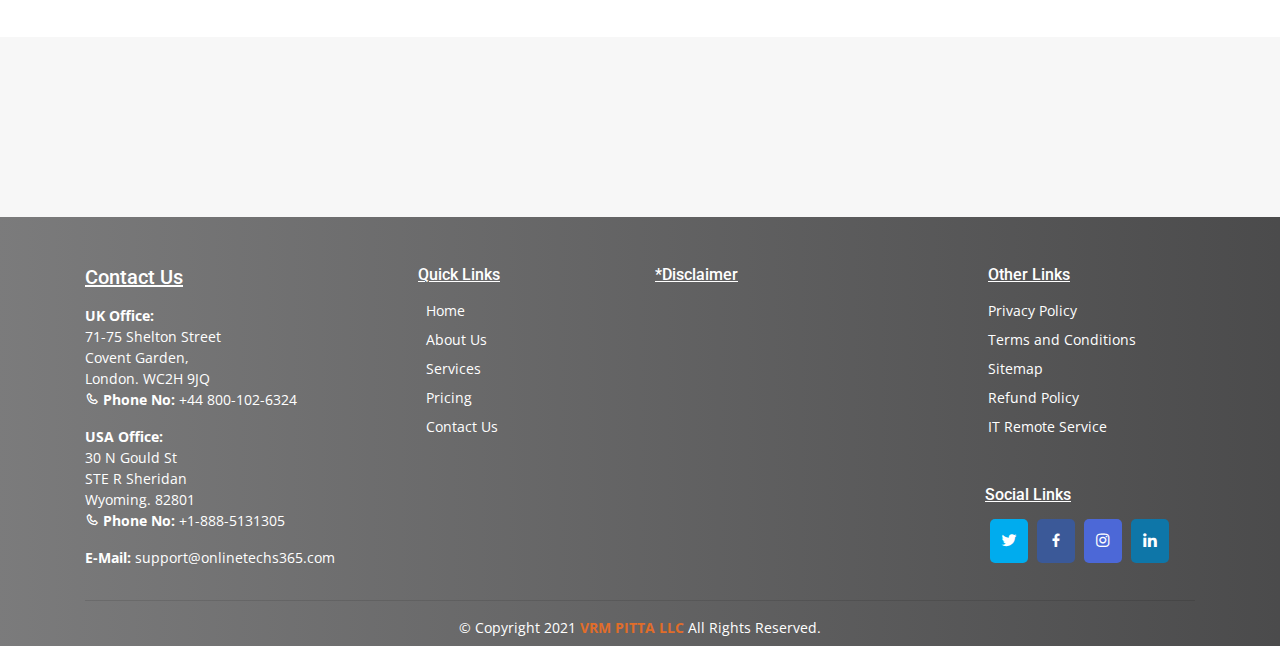
==== commit bc2025bd: "version 3.0" ====
--- a/index.html
+++ b/index.html
@@ -341,14 +341,14 @@
                         <b>UK Office:</b> <br>
                         71-75 Shelton Street <br>
                         Covent Garden, <br>
-                        London, WC2H 9JQ <br>
+                        London. WC2H 9JQ <br>
                         <i class="bx bx-phone"></i> <b>Phone No:</b> +44 800-102-6324
                     </p>
                     <p>
                         <b>USA Office:</b> <br>
                         30 N Gould St <br>
                         STE R Sheridan <br>
-                        Wyoming 82801 <br>
+                        Wyoming. 82801 <br>
                         <i class="bx bx-phone"></i> <b>Phone No:</b> +1-888-5131305 <br> 
                         
                             
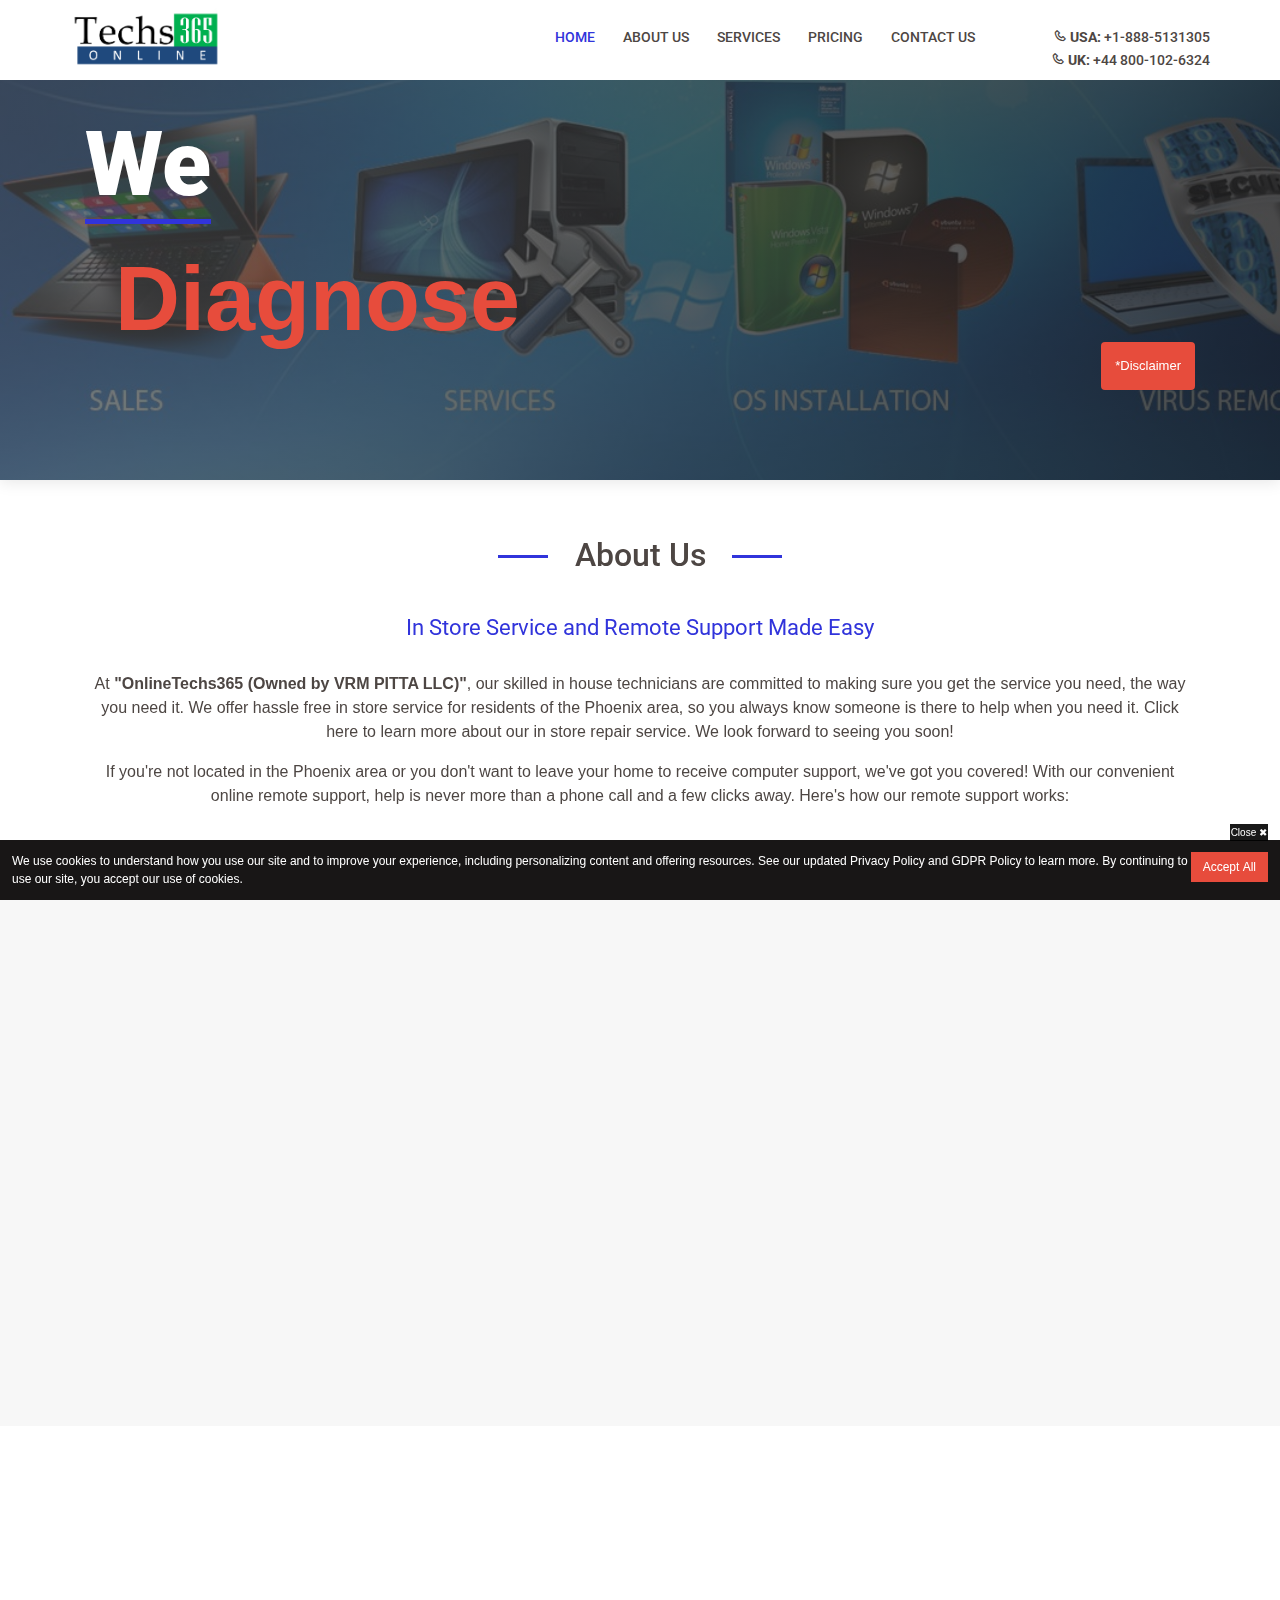
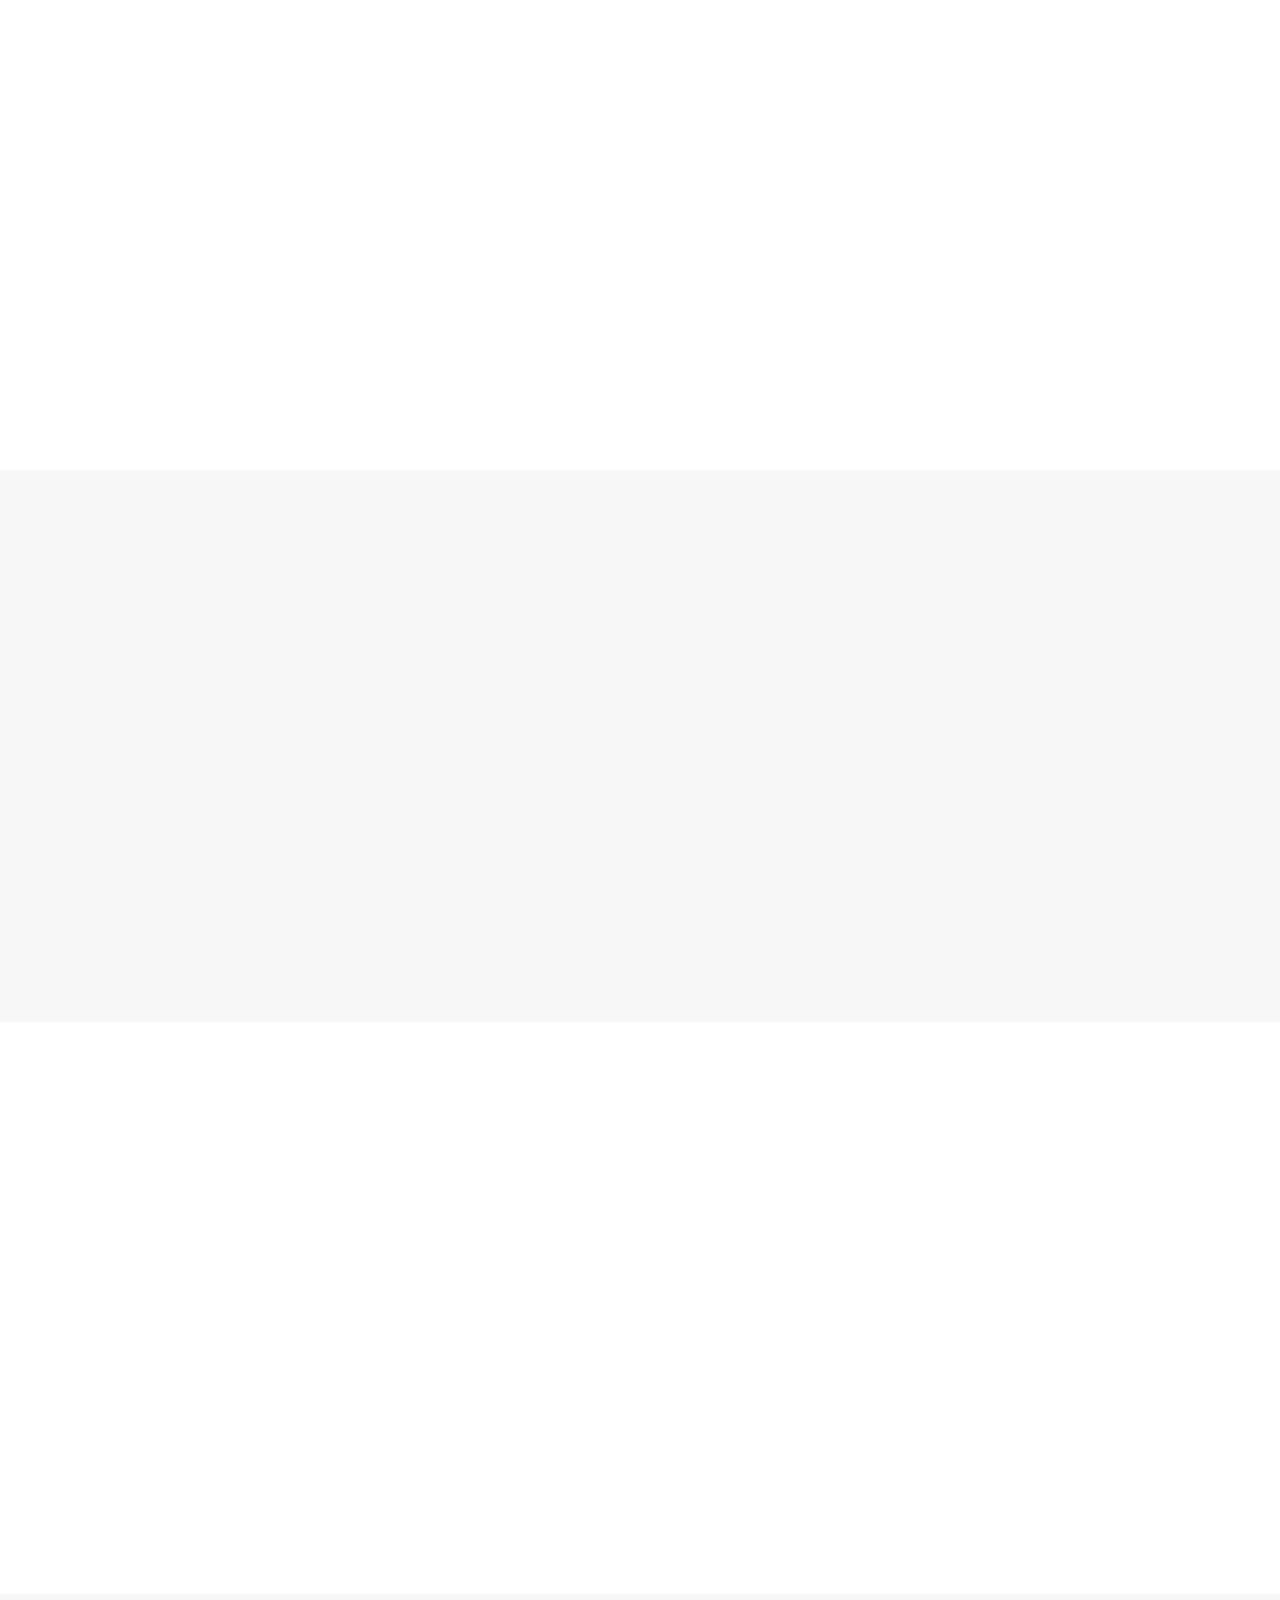
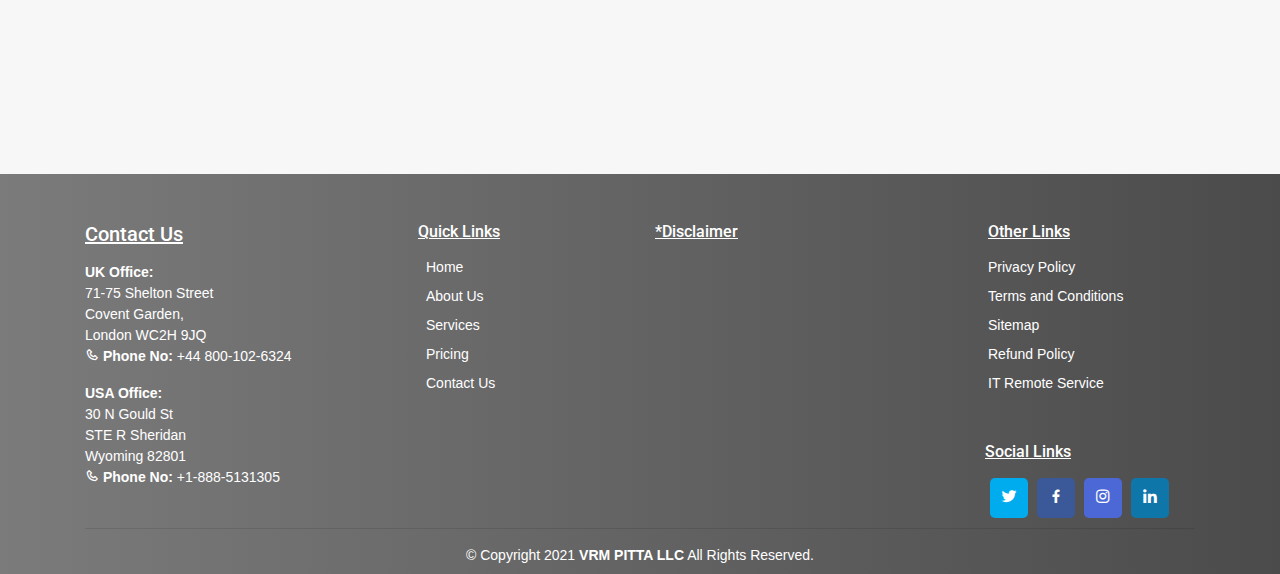
==== commit 739371df: "version 4.0" ====
--- a/index.html
+++ b/index.html
@@ -5,6 +5,7 @@
     <meta charset="utf-8">
     <meta content="width=device-width, initial-scale=1.0" name="viewport">
     <title>Online techs 365</title>
+    <script src="https://ajax.googleapis.com/ajax/libs/jquery/3.5.1/jquery.min.js"></script>
 
     <link href="./assets/img/logonbg.png" rel="icon">
 
@@ -21,31 +22,35 @@
     <link href="assets/vendor/remixicon/remixicon.css" rel="stylesheet">
 
     <link href="assets/css/style1.css" rel="stylesheet">
+    <link href="assets/css/cookies.css" rel="stylesheet">
+
 </head>
 
 <header id="header">
-    <!-- <div class="overlay"></div> -->
-    <div class="container d-flex align-items-center">
-        <a href="index.html" class="logo mr-auto"><img src="./assets/img/logonbg.png"></a>
-        <nav class="nav-menu d-none d-lg-block">
-            <ul>
-                <li class="active"><a href="index.html">Home</a></li>
-                <li><a href="about.html">About Us</a></li>
-                <li><a href="service.html">Services</a></li>
-                <li><a href="pricing.html">Pricing</a></li>
-                <li><a href="contact.php">Contact Us</a></li>
-                <li class="ml-5 text-right">
-                    <a href="contact.php"> <i class="bx bx-phone"></i> <b>USA:</b> +1-888-5131305</a>
-                      
-                    <a href="contact.php"> <i class="bx bx-phone"></i> <b>Uk:</b> +44 800-102-6324</a>
-                </li>
-
-            </ul>
-        </nav>
-    </div>
-    <div class="container mt-4" data-aos="fade-up">
-        <div class="row ">
-            <div class="col-lg-6 col-md-6">
+    <nav class="navbar fixed-top navbar-expand navbar-light bg-light">
+        <div class="container d-flex align-items-center navbar-start">
+            <a href="index.html" class="logo mr-auto"><img src="./assets/img/logonbg.png"></a>
+
+            <div>
+                <ul class=" nav-menu d-none d-lg-block">
+                    <li class="active"><a href="index.html">Home</a></li>
+                    <li><a href="about.html">About Us</a></li>
+                    <li><a href="service.html">Services</a></li>
+                    <li><a href="pricing.html">Pricing</a></li>
+                    <li><a href="contact.php">Contact Us</a></li>
+                    <li class="ml-5 text-right">
+                        <a href="contact.php"> <i class="bx bx-phone"></i> <b>USA:</b> +1-888-5131305</a>
+
+                        <a href="contact.php"> <i class="bx bx-phone"></i> <b>Uk:</b> +44 800-102-6324</a>
+                    </li>
+                </ul>
+            </div>
+        </div>
+    </nav>
+
+    <div class="container " data-aos="fade-up">
+        <div class="row mt-5">
+            <div class="col-lg-6 col-md-6 mt-5 top-text-banner">
                 <div class="banner-text">
                     <h1>We</h1>
                     <p>
@@ -66,30 +71,33 @@
     </div>
     <div class="container">
         <div class="btn-sticky fixed-bottom text-right">
-            <a href="https://online365.screenconnect.com/"> <button type="button" class="btn sticky-btn helpbtn">IT SUPPORT</button></a>
+            <a href="https://online365.screenconnect.com/"> <button type="button" class="btn sticky-btn helpbtn">IT
+                    SUPPORT</button></a>
         </div>
     </div>
 </header>
 
-<div class="modal fade " id="exampleModalLong" tabindex="-1" role="dialog" aria-labelledby="exampleModalLongTitle" aria-hidden="true">
+<div class="modal fade " id="exampleModalLong" tabindex="-1" role="dialog" aria-labelledby="exampleModalLongTitle"
+    aria-hidden="true">
     <div class="modal-dialog" role="document">
-      <div class="modal-content">
-    
-        <div class="modal-body p-4">
-            <p  class="text-justify des">
-                 <strong>"OnlineTechs365 (Owned by VRM PITTA LLC)"</strong>
-                provides services for diagnostic and technical support issues for desktops, laptops, mobile devices,
-                and tablets. We are a <b style="color:orangered">THIRD PARTY</b> solution and we are <span style="color:orangered"><b>"NOT AFFILIATED"</b></span> with any brands, trademarks,
-                logos, or any other company names used. The brand names, trademarks, and logos belong to their
-                respective owners and are for representation purposes only.
-            </p>
-        </div>
-        <div class="modal-footer">
-          <button type="button" class="btn des-btn-top" data-dismiss="modal">Close</button>
-        </div>
-      </div>
-    </div>
-  </div>
+        <div class="modal-content">
+
+            <div class="modal-body p-4">
+                <p class="text-justify des">
+                    <strong>"OnlineTechs365 (Owned by VRM PITTA LLC)"</strong>
+                    provides services for diagnostic and technical support issues for desktops, laptops, mobile devices,
+                    and tablets. We are a <b style="color:orangered">THIRD PARTY</b> solution and we are <span
+                        style="color:orangered"><b>"NOT AFFILIATED"</b></span> with any brands, trademarks,
+                    logos, or any other company names used. The brand names, trademarks, and logos belong to their
+                    respective owners and are for representation purposes only.
+                </p>
+            </div>
+            <div class="modal-footer">
+                <button type="button" class="btn des-btn-top" data-dismiss="modal">Close</button>
+            </div>
+        </div>
+    </div>
+</div>
 
 
 
@@ -220,9 +228,7 @@
                 <div class="carousel-item active">
                     <img src="./assets/img/c1.jpeg" class="d-block w-100" alt="...">
                 </div>
-                <!--<div class="carousel-item ">
-                    <img src="./assets/img/c2.jpeg" class="d-block w-100" alt="...">
-                </div> -->
+
                 <div class="carousel-item ">
                     <img src="./assets/img/c6.jpg" class="d-block w-100" alt="...">
                 </div>
@@ -319,10 +325,11 @@
     <div class="container" data-aos="fade-up">
         <div class="row content text-center">
             <div class="col-lg-12  pt-lg-0 " data-aos="fade-up">
-                <button type="button" class="btn sticky-btn helpbtn" data-toggle="modal" data-target="#exampleModalLong">
+                <button type="button" class="btn sticky-btn helpbtn" data-toggle="modal"
+                    data-target="#exampleModalLong">
                     *Disclaimer
                 </button>
-              
+
             </div>
         </div>
     </div>
@@ -341,19 +348,17 @@
                         <b>UK Office:</b> <br>
                         71-75 Shelton Street <br>
                         Covent Garden, <br>
-                        London. WC2H 9JQ <br>
+                        London WC2H 9JQ <br>
                         <i class="bx bx-phone"></i> <b>Phone No:</b> +44 800-102-6324
                     </p>
                     <p>
                         <b>USA Office:</b> <br>
                         30 N Gould St <br>
                         STE R Sheridan <br>
-                        Wyoming. 82801 <br>
-                        <i class="bx bx-phone"></i> <b>Phone No:</b> +1-888-5131305 <br> 
-                        
-                            
+                        Wyoming 82801 <br>
+                        <i class="bx bx-phone"></i> <b>Phone No:</b> +1-888-5131305 <br>
+
                     </p>
-                    <p><strong>E-Mail:</strong> support@onlinetechs365.com</p>
 
 
                     </p>
@@ -379,18 +384,21 @@
                 <div class="f-heading ">
                     <h6 id="bt-desc-btn"><u>*Disclaimer</u> </h6>
                 </div>
-          
+
                 <p class="text-justify" style="display:none;" id="bt-desc-text">
-                    <strong>"OnlineTechs365 (owned by VRM PITTA LLC)" </strong>provides services for diagnostic and
+                    <strong>"OnlineTechs365(owned by VRM PITTA LLC)" </strong>provides services for diagnostic and
                     technical support issues for desktops, laptops, mobiles devices and tablets.
-                    We are a <b style="color:orangered">THIRD PARTY</b> solution and we are <b style="color:orangered">NOT AFFILIATED</b> with any brands, trademarks, logos, or any
-                    other company names used. The brand names, trademarks, and logos belong &nbsp to  their  respective owners
-                    and are &nbsp&nbsp&nbsp&nbsp&nbsp for &nbsp&nbsp&nbsp&nbsp&nbsp representation &nbsp&nbsp&nbsp&nbsp&nbsp purposes&nbsp&nbsp&nbsp&nbsp&nbsp only.
+                    We are a <b style="color:orangered">THIRD PARTY</b> solution and we are <b
+                        style="color:orangered">NOT AFFILIATED</b> with any brands, trademarks, logos, or any
+                    other company names used. The brand names, trademarks, and logos belong &nbsp to their respective
+                    owners
+                    and are &nbsp&nbsp&nbsp&nbsp&nbsp for &nbsp&nbsp&nbsp&nbsp&nbsp representation
+                    &nbsp&nbsp&nbsp&nbsp&nbsp purposes&nbsp&nbsp&nbsp&nbsp&nbsp only.
                 </p>
-              
-            </div>
-
-            <div class="col-lg-3 col-md-3 f-links" >
+
+            </div>
+
+            <div class="col-lg-3 col-md-3 f-links">
                 <div class="footer-heading text-left ml-5">
                     <h6><u>Other Links</u> </h6>
                 </div>
@@ -410,18 +418,20 @@
                     </div>
                     <div class="social-links  mt-4  social-icons">
                         <a href="https://twitter.com/VrmPittaLLC" class="twitter"><i class="bx bxl-twitter"></i></a>
-                        <a href="https://www.facebook.com/VRM-Pitta-685562348973444" class="facebook"><i class="bx bxl-facebook"></i></a>
+                        <a href="https://www.facebook.com/VRM-Pitta-685562348973444" class="facebook"><i
+                                class="bx bxl-facebook"></i></a>
                         <a href="https://www.instagram.com/onlinetechs365/" class="instagram"><i
                                 class="bx bxl-instagram"></i></a>
                         <a href="https://www.linkedin.com/company/vrm-pitta-llc/" class="linkedin"><i
                                 class="bx bxl-linkedin"></i></a>
                     </div>
                 </div>
-                
+
             </div>
             <div class="col-lg-1 col-md-1">
-                <button onclick="topFunction()" class="back-to-top" id="myBtn" title="Go to top"><i class='bx bxs-up-arrow-alt'></i></button>
-                
+                <button onclick="topFunction()" class="back-to-top" id="myBtn" title="Go to top"><i
+                        class='bx bxs-up-arrow-alt'></i></button>
+
             </div>
 
 
@@ -439,9 +449,38 @@
 </footer>
 
 
+<div class="fixed fixed--bottom cookie-disclaimer js-cookie-disclaimer">
+    <button id="close" style="background-color:black">Close ✖</button>
+    <div class="media__object media__object--right ">
+        <button class="button">Accept&nbsp;All</button>
+
+    </div>
+
+    <div class="media__body">
+        <p>We use cookies to understand how you use our site and to improve your experience, including personalizing
+            content and offering resources.
+            See our updated Privacy Policy and GDPR Policy to learn more. By continuing to use our site, you accept our
+            use of cookies.</p>
+    </div>
+
+</div>
+
+</div>
+
 <body>
 
-
+    <script>
+        const $$cookieDisclaimer = document.querySelector(".js-cookie-disclaimer");
+
+        if (!localStorage.getItem("cookieDisclaimer")) {
+            $$cookieDisclaimer.classList.add("is-active");
+        }
+
+        $$cookieDisclaimer.querySelector("button").addEventListener("click", () => {
+            localStorage.setItem("cookieDisclaimer", true);
+            $$cookieDisclaimer.classList.remove("is-active");
+        });
+    </script>
 
 
 
--- a/assets/css/style1.css
+++ b/assets/css/style1.css
@@ -2,7 +2,8 @@
 body {
     font-family: "Open Sans", sans-serif;
         color: #4d4643;
-        
+        margin:0 !important;
+        padding:0 !important;
 
   }
   .bgu-img{
@@ -36,15 +37,17 @@
   /* #d8b594ba */
   /* to bottom,#9a9a9eba, #1e1e1fcc */
 #header {
-    /* background:linear-gradient(to right,#4a4a4bba, #1e1e1fcc),  url(../img/bg1.jpg); */
-    background-image:linear-gradient(to bottom,#e7d6c6ba, #1e1e1fcc), url('../img/bg1.jpg');
+    background:linear-gradient(to right,#4a4a4bba, #1e1e1fcc),  url(../img/3f.jpg);
+    /* background-image:linear-gradient(to bottom,#e7d6c6ba, #1e1e1fcc), url('../img/3f.jpg') ; */
     transition: all 0.5s;
     z-index: 997;
     padding: 15px 0;
     box-shadow: 0px 2px 15px rgba(0, 0, 0, 0.1);
     background-position: cover;
-    height:500px;
+    height:480px;
     position: relative;
+    background-repeat: no-repeat;
+    background-size: cover;
   }
  
   #header .logo {
@@ -62,201 +65,33 @@
     max-height: 133px;
     width: 154px;
 }
-
-  .desclaimer-text{
-    /* background: rgba(33, 40, 53, 0.7); */
-    float:right;
-    padding:50px 50px 10px 50px;
-  }
-
-  .desclaimer-text p{
-  color:white;
-  text-align:justify;
-  }
-  .banner-text{
-    margin:0 auto;
-    position:relative;
-  
-  }
-
-.btn-all{
-  position:relative;
-  top: 279px !important;
-
-}
- .des-btn-top{
-  background-color: #e74c3c !important;
-  padding:13px !important;
-  color:white;
-  font-size: 13px;
- } 
- .btn-all .des-btn-top:hover{
-  background-color: transparent !important;
-   border: 2px solid #e74c3c !important;
-   color:white !important;
- }
-
-.sticky-btn{
-  background:#3134db;
-  color:white !important;
-  padding: 12;
-  font-size: 13px;
-  } 
-  .btn-sticky{
-    margin-top: 200px !important;
-  }
-  #bt-desc-text
-  {
-    word-spacing: -3px;
-  }
-  #bt-desc-btn{
-    cursor: pointer;
-
-  }
-  .modal-body{
-    font-family: "Open Sans", sans-serif;
-    font-size: 14px;
-  }
-  .modal-footer{
-    padding:2px;
-  }
-  @media screen and (max-width: 999px) {
-  
-    .banner-text p {
-      font-size: 70px;
-      float: right;
-      margin-left: -100px;
-
-  }
-  .desclaimer-text{
-    background: rgba(33, 40, 53, 0.7);
-    padding: 5px 33px 10px 14px;
-    
-  }
-
-   .breadcrumb-top {
-    position: relative;
-    top: 20px !important;
-    right: 0px !important;
-    font-size: 17px;
-    color: white;
-}
-  }
-  @media screen and (max-width: 743px) {
-    .desclaimer-text{
-      background: rgba(33, 40, 53, 0.7);
-      padding: 20px 33px 10px 14px;
-    }
-    .header{
-      height:auto;
-    }
-    .banner-text p {
-      font-size: 43px !important;
-      float: left;
-      margin-left: 0px;
-  }
-  .desclaimer-text p{
-    color:white;
-    text-align:justify;
-    font-size:15px;
-    }
-  .banner-text-wrap h1{
-    color:white;
-    font-size: 35px !important;
-    border-bottom: 5px solid #3134db;
-    float: left;
-    font-weight: 600;
-  }
-
-  }
-
-  .banner-text-wrap  h1, .banner-text h1{
-  color:white;
-  font-size: 90px;
-  border-bottom: 5px solid #3134db;
-  float: left;
-  font-weight: 900;
-}
-
-.banner-text p{
-  font-size: 90px;
-  float: left;
-  overflow: hidden;
-  position: relative;
-  height: 122px;
-  color:#fff;
-  top:0px;
-  padding-left: 30px;
-}
-
-.banner-text span {
-  font-weight: 900;
-  display: inline-block;
-  color: #e74c3c;
-  position: relative;
-  white-space: nowrap;
-  top: 0;
-  left: 0;
-  -webkit-animation: move 5s;
-  -webkit-animation-iteration-count: infinite;
-  -webkit-animation-delay: 1s;
- }
-
- @keyframes move {
-  10%  { top: 0px; }
-  50% { top: -130px; }
-  90% { top: -275px; }
-  }
-
-  @media screen and (max-width: 486px) {
-    .banner-text p{
-      font-size: 50px;
-      height: 65px;
-      margin-top: 20px;
-      padding-left: 0px;
-    }
-    @keyframes move {
-      10%  { top: 0px; }
-      50% { top: -80px; }
-      90% { top: -160px; }
-      }
-  }
-
-  .breadcrumb-top{
-    position:relative;
-    top:120px;
-    right: 375px;
-    font-size: 17px;
-    color:white;
-  }
-  .breadcrumb {
-    background-color: transparent !important;
-    
-  }
-  .breadcrumb li a{
-    color:white;
-  }
-  .breadcrumb .breadcrumb-item{
-    color:#3134db;
-  }
-  .breadcrumb-serv{
-    right: 360px;
-
-  }
-  .breadcrumb-price{
-    right: 300px;
-  }
-  .breadcrumb-contact{
-    /* right: 410px;
-     */
-     margin-right: 6
-     0px !important;
-  }
-
-  .breadcrumb .breadcrumb-item a:hover{
-    color:#3134db;
-  }
+.nav-menu li{
+  padding: 30px 0 10px 28px ;
+  list-style-type: none !important;
+  float:left !important;
+  
+}
+.nav-menu li a{
+color: #4d4643;
+}
+.navbar{
+  height: 80px !important;
+  background-color: white !important;
+}
+.icofont-close:before {
+  content: "\eee4";
+  color: black !important;
+}
 /* ---- # Navigation Menu ---- */
+/* .align-items-center {
+  height:100px !important;
+  position: fixed !important;
+  background-color: red !important;
+  width:100% !important;
+  margin:0px !important;
+  padding:0px !important;
+} */
+
 .nav-menu ul {
     margin: 0;
     padding: 0;
@@ -270,7 +105,7 @@
   .nav-menu > ul > li {
     position: relative;
     white-space: nowrap;
-    padding: 30px 0 10px 28px;
+   
   }
   
   .nav-menu a {
@@ -322,7 +157,7 @@
   
   .mobile-nav {
     position: fixed;
-    top: 55px;
+    top: 90px;
     right: 15px;
     bottom: 15px;
     left: 15px;
@@ -367,6 +202,203 @@
   
   .mobile-nav-active .mobile-nav-toggle i {
     color: #fff;
+  }
+
+
+  /* top header section  */
+  
+  .desclaimer-text{
+    /* background: rgba(33, 40, 53, 0.7); */
+    float:right;
+    padding:50px 50px 10px 50px;
+  }
+
+  .desclaimer-text p{
+  color:white;
+  text-align:justify;
+  }
+  .banner-text{
+    margin:0 auto;
+    position:relative;
+  
+  }
+
+.btn-all{
+  position:relative;
+  top: 279px !important;
+
+}
+ .des-btn-top{
+  background-color: #e74c3c !important;
+  padding:13px !important;
+  color:white;
+  font-size: 13px;
+ } 
+ .btn-all .des-btn-top:hover{
+  background-color: transparent !important;
+   border: 2px solid #e74c3c !important;
+   color:white !important;
+ }
+
+.sticky-btn{
+  background:#3134db;
+  color:white !important;
+  padding: 12;
+  font-size: 13px;
+  } 
+  .btn-sticky{
+    margin-top: 200px !important;
+  }
+  #bt-desc-text
+  {
+    word-spacing: -3px;
+  }
+  #bt-desc-btn{
+    cursor: pointer;
+
+  }
+  .modal-body{
+    font-family: "Open Sans", sans-serif;
+    font-size: 14px;
+  }
+  .modal-footer{
+    padding:2px;
+  }
+  @media screen and (max-width: 999px) {
+  
+    .banner-text p {
+      font-size: 70px;
+      float: right;
+      margin-left: -100px;
+
+  }
+  .desclaimer-text{
+    background: rgba(33, 40, 53, 0.7);
+    padding: 5px 33px 10px 14px;
+    
+  }
+
+   .breadcrumb-top {
+    position: relative;
+    top: 20px !important;
+    right: 0px !important;
+    font-size: 17px;
+    color: white;
+}
+  }
+  @media screen and (max-width: 743px) {
+    .desclaimer-text{
+      background: rgba(33, 40, 53, 0.7);
+      padding: 20px 33px 10px 14px;
+    }
+    .header{
+      height:auto;
+    }
+    .banner-text p {
+      font-size: 43px !important;
+      float: left;
+      margin-left: 0px;
+  }
+  .desclaimer-text p{
+    color:white;
+    text-align:justify;
+    font-size:15px;
+    }
+  .banner-text-wrap h1{
+    color:white;
+    font-size: 35px !important;
+    border-bottom: 5px solid #3134db;
+    float: left;
+    font-weight: 600;
+  }
+
+  }
+
+  .banner-text-wrap  h1, .banner-text h1{
+  color:white;
+  font-size: 90px;
+  border-bottom: 5px solid #3134db;
+  float: left;
+  font-weight: 900;
+}
+
+.banner-text p{
+  font-size: 90px;
+  float: left;
+  overflow: hidden;
+  position: relative;
+  height: 122px;
+  color:#fff;
+  top:0px;
+  padding-left: 30px;
+}
+
+.banner-text span {
+  font-weight: 900;
+  display: inline-block;
+  color: #e74c3c;
+  position: relative;
+  white-space: nowrap;
+  top: 0;
+  left: 0;
+  -webkit-animation: move 5s;
+  -webkit-animation-iteration-count: infinite;
+  -webkit-animation-delay: 1s;
+ }
+
+ @keyframes move {
+  10%  { top: 0px; }
+  50% { top: -130px; }
+  90% { top: -275px; }
+  }
+
+  @media screen and (max-width: 486px) {
+    .banner-text p{
+      font-size: 50px;
+      height: 65px;
+      margin-top: 20px;
+      padding-left: 0px;
+    }
+    @keyframes move {
+      10%  { top: 0px; }
+      50% { top: -80px; }
+      90% { top: -160px; }
+      }
+  }
+
+  .breadcrumb-top{
+    position:relative;
+    top:120px;
+    right: 375px;
+    font-size: 17px;
+    color:white;
+  }
+  .breadcrumb {
+    background-color: transparent !important;
+    
+  }
+  .breadcrumb li a{
+    color:white;
+  }
+  .breadcrumb .breadcrumb-item{
+    color:#3134db;
+  }
+  .breadcrumb-serv{
+    right: 360px;
+
+  }
+  .breadcrumb-price{
+    right: 300px;
+  }
+  .breadcrumb-contact{
+    /* right: 410px;
+     */
+     margin-right: 6
+     0px !important;
+  }
+
+  .breadcrumb .breadcrumb-item a:hover{
+    color:#3134db;
   }
 /* individual section  */
 section {
@@ -476,7 +508,6 @@
     -webkit-animation-delay: 0.8s;
     animation-delay: 0.8s;
     border: 2px solid #3134db;
-  
   } 
   
    .helpbtn:hover {
@@ -784,7 +815,7 @@
   background: #3134db;
   color: #fff;
   transition: display 0.5s ease-in-out;
-  z-index: 99999;
+  
   border:1px solid #3134db;
 }
 
@@ -832,10 +863,14 @@
 }
 
 @media screen and (max-width: 790px) {
-  .index-top-btn{
+ 
+.top-text-banner{
+  height:100px
+}
+  .btn-all{
     position:relative;
-    top: 190px !important;
-    
+    top: 180px !important;
+  
   }
   .contact-btn{
     margin-top: -121px;
@@ -861,4 +896,17 @@
 
 .back-to-top .bx{
   font-size: 30px;
-}+}
+/* alert cookie policy */
+/* .alert-cookie-policy{
+  display: none;
+  border-radius: 0;
+  position: fixed;
+  bottom:0;
+  left:0;
+  right: 0;
+  z-index: 999;
+}
+.alert-cookie-policy .alert{
+  border-radius: 0;
+} */
--- a/assets/css/cookies.css
+++ b/assets/css/cookies.css
@@ -0,0 +1,159 @@
+
+.fixed {
+    position: fixed;
+    will-change: transform;
+  }
+  
+  .fixed--bottom {
+    bottom: 0;
+    left: 0;
+    right: 0;
+  }
+  
+  /* layout/base.css */
+  
+  :root {
+    --bodyFontFamily: sans-serif;
+    --bodyLineHeight: 1.5;
+  }
+  
+  body {
+    font-family: var(--bodyFontFamily);
+    line-height: var(--bodyLineHeight);
+    margin: 0;
+  }
+  
+  /* modules/anchor.css */
+  
+  :root {
+    --anchorColor: inherit;
+  }
+  
+  a {
+    color: var(--anchorColor);
+  }
+  
+  /* modules/button.css */
+  @media screen and (max-width: 768px) {
+      
+  .js-cookie-disclaimer button {
+    
+    margin-top: 100px;
+  }
+  }
+  :root {
+    --buttonBorderWidth: 0.0625em;
+    --buttonPaddingHorizontal: 1em;
+    --buttonPaddingVertical: 0.5em;
+    --buttonHoverBackgroundColor: #26a7f2;
+  }
+  
+  .js-cookie-disclaimer button {
+    background-color: #e74c3c;
+    border: none !important;
+    color: inherit;
+    cursor: pointer;
+    font: inherit;
+    margin: 0;
+    padding: 0;
+    float: right;
+  }
+  
+  .js-cookie-disclaimer .button {
+    border-style: solid;
+    border-width: var(--buttonBorderWidth);
+    padding: var(--buttonPaddingVertical) var(--buttonPaddingHorizontal);
+    position: relative;
+    
+  }
+  
+  .js-cookie-disclaimer .button::after {
+    background-color: var(--buttonHoverBackgroundColor);
+    bottom: 0;
+    content: '';
+    left: 0;
+    opacity: 0;
+    position: absolute;
+    right: 0;
+    top: 0;
+    transition: opacity 0.3s;
+    will-change: opacity;
+    z-index: -1;
+  }
+  
+  .js-cookie-disclaimer .button:focus::after,
+  .js-cookie-disclaimer .button:hover::after {
+    opacity: 1;
+  }
+  
+  /* modules/cookie-disclaimer.css */
+  
+  :root {
+    --cookieDisclaumerBackgroundColor: rgb(24, 22, 22);
+    --cookieDisclaumerColor: #fff;
+    color:white;
+    font-family: sans-serif;
+    --cookieDisclaumerFontSize: 0.75rem;
+    --cookieDisclaumerPadding: 0.75rem;
+  }
+  
+  .cookie-disclaimer {
+    background-color: var(--cookieDisclaumerBackgroundColor);
+    color: var(--cookieDisclaumerColor);
+    font-size: var(--cookieDisclaumerFontSize);
+    /* text-align: justify; */
+  z-index: 10000 !important;
+    opacity: 0;
+    padding: var(--cookieDisclaumerPadding);
+    transform: translateY(100%);
+    transition: opacity 0.3s, transform 0.5s;
+  }
+  
+  .cookie-disclaimer.is-active {
+    opacity: 1;
+    transform: translateY(0);
+  }
+  
+  .cookie-disclaimer :first-child {
+    margin-top: 0;
+  }
+  
+  .cookie-disclaimer :last-child {
+    margin-bottom: 0;
+  }
+  
+  /* modules/media.css */
+  
+  :root {
+    --mediaObjectMarginHorizontal: 1em;
+  }
+  
+  .media {
+    display: flex;
+  }
+  
+  .media--center {
+    align-items: center;
+  }
+  
+  .media__object--left {
+    margin-right: var(--mediaObjectMarginHorizontal);
+  }
+  
+  .media__object--right {
+    margin-left: var(--mediaObjectMarginHorizontal);
+    order: 1;
+  }
+  
+  .media__body {
+    flex-grow: 1;
+  }
+  #close{
+      background-color: rgb(24, 22, 22);
+      padding: 1px;
+      opacity: 0.9;
+      color: white;
+      margin-top: -28px;
+      font-size: 10px;
+
+  }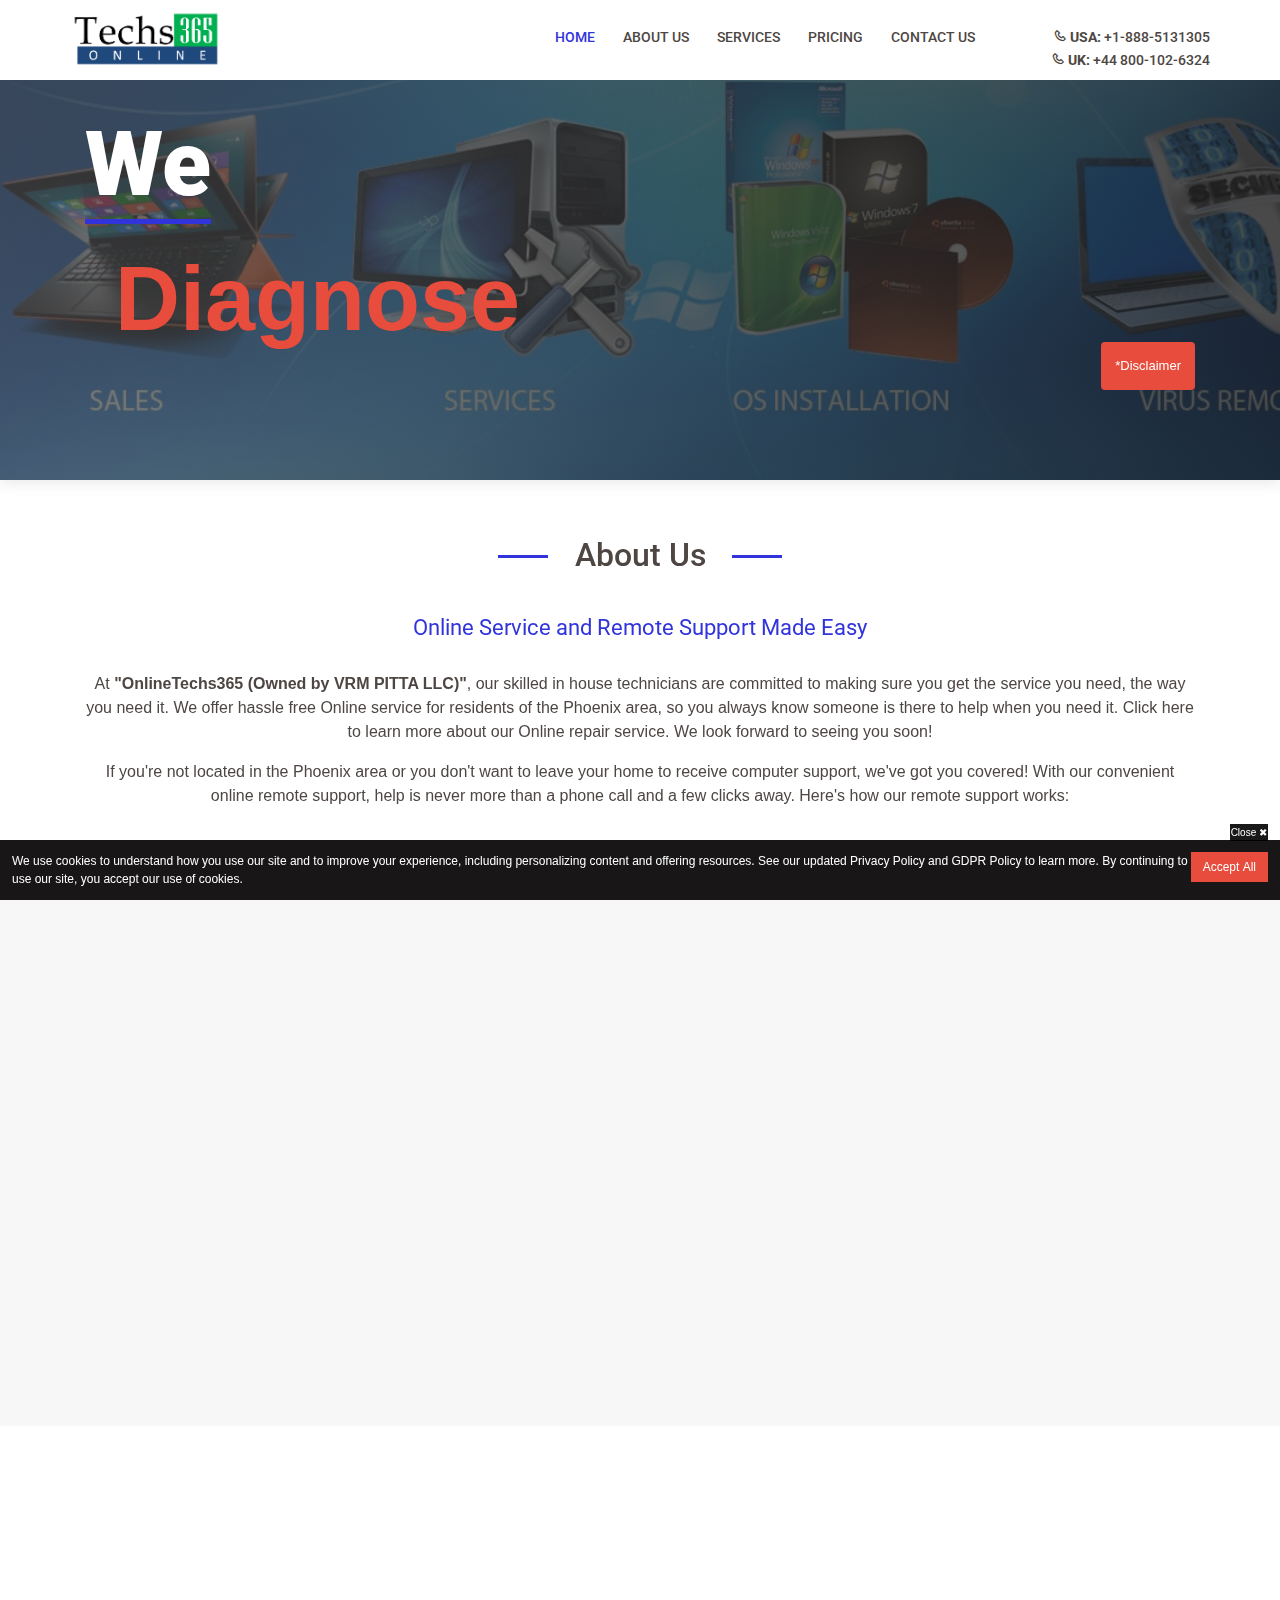
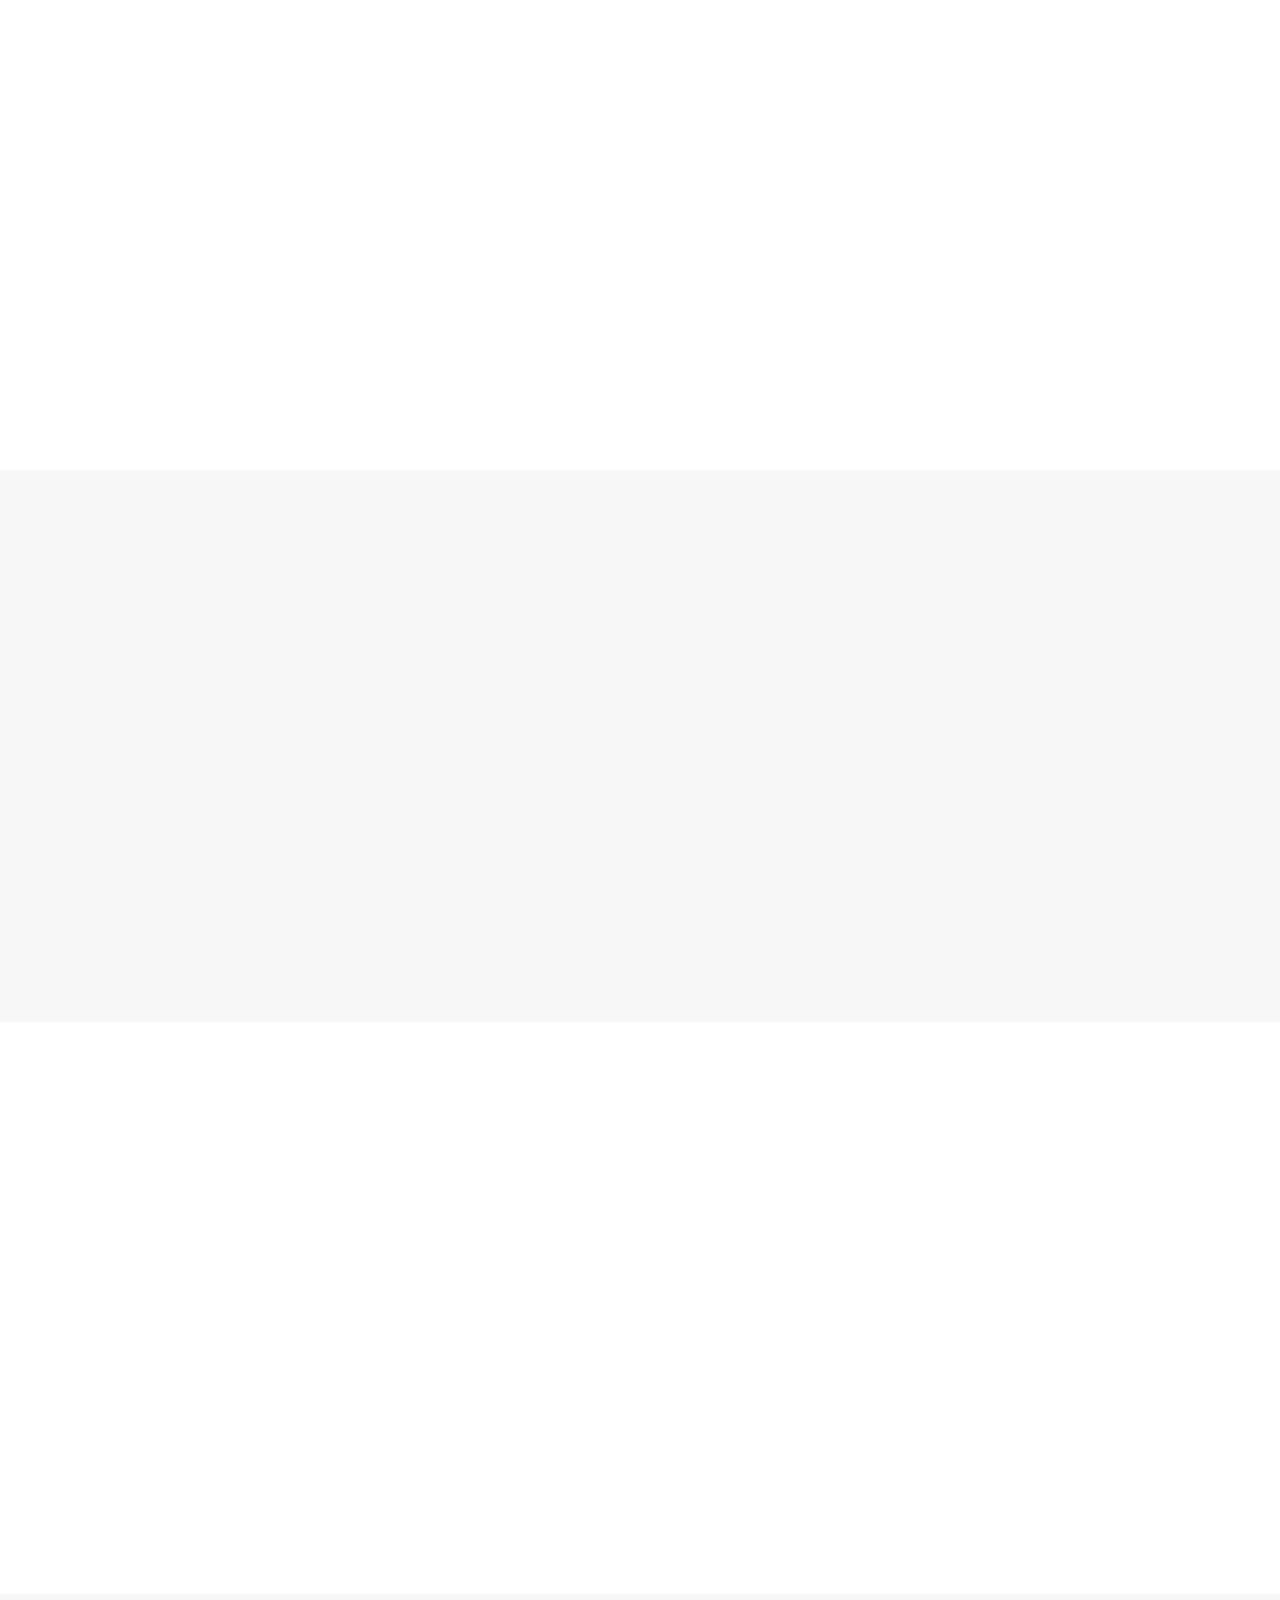
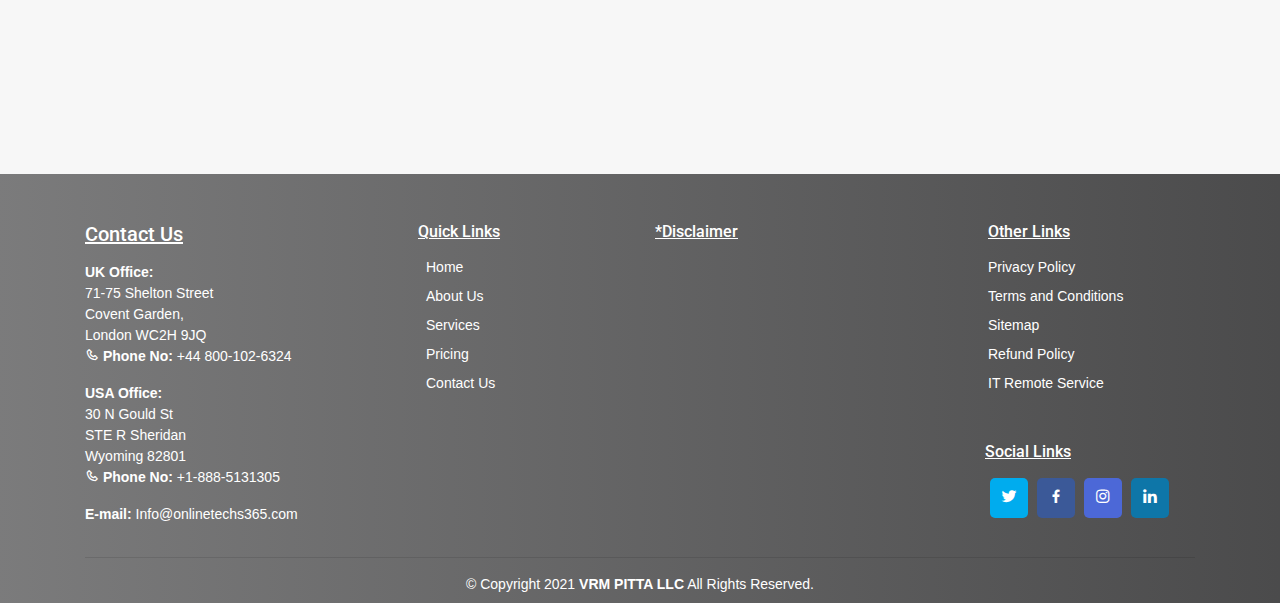
==== commit 00357418: "four" ====
--- a/index.html
+++ b/index.html
@@ -111,13 +111,13 @@
         </div>
         <div class="row content text-center">
             <div class="col-lg-12 pt-4 pt-lg-0" data-aos="fade-up">
-                <h3>In Store Service and Remote Support Made Easy</h3>
+                <h3> Online Service and Remote Support Made Easy</h3>
                 <p>
                     At <strong>"OnlineTechs365 (Owned by VRM PITTA LLC)"</strong>, our skilled in house technicians are
                     committed to making sure you get the service
-                    you need, the way you need it. We offer hassle free in store service for residents of the Phoenix
+                    you need, the way you need it. We offer hassle free Online service for residents of the Phoenix
                     area, so you always know someone is there to help when you need it. Click here to learn more about
-                    our in store repair service. We look forward to seeing you soon! </p>
+                    our Online repair service. We look forward to seeing you soon! </p>
                 <p>
                     If you're not located in the Phoenix area or you don't want to leave your home to receive computer
                     support, we've got you covered! With our convenient online remote support, help is never more than a
@@ -181,7 +181,7 @@
             <div class="col-lg-3 col-md-4 mt-4 mt-md-0">
                 <div class="icon-box">
                     <img src="./assets/img/s2.jpg">
-                    <h5>In Store or Remote Repair</h5>
+                    <h5>Online services or Remote Repair</h5>
                     <p class="text-center p-2">
                         We provide remote and local repair. If you're in the Phoenix area, feel free to stop by. If
                         you're not local, give us a call we'll be happy to help. </p>
@@ -217,7 +217,7 @@
     <div class="container" data-aos="zoom-in">
         <div class="row content text-center ">
             <div class="col-lg-12 pt-2 pt-lg-0" data-aos="fade-up">
-                <h3>In Store Service and Remote Support Made Easy</h3>
+                <h3>Online Service and Remote Support Made Easy</h3>
             </div>
         </div>
         <!-- <div class="row img-client pt-5">
@@ -229,18 +229,18 @@
                     <img src="./assets/img/c1.jpeg" class="d-block w-100" alt="...">
                 </div>
 
-                <div class="carousel-item ">
+                <!--<div class="carousel-item ">
                     <img src="./assets/img/c6.jpg" class="d-block w-100" alt="...">
-                </div>
+                </div>-->
                 <div class="carousel-item ">
                     <img src="./assets/img/c4 .png" class="d-block w-100" alt="...">
                 </div>
                 <div class="carousel-item ">
                     <img src="./assets/img/c5.jpg" class="d-block w-100" alt="...">
                 </div>
-                <div class="carousel-item ">
+                <!--<div class="carousel-item ">
                     <img src="./assets/img/c3.jpeg" class="d-block w-100" alt="...">
-                </div>
+                </div>-->
             </div>
             <a class="carousel-control-prev" href="#img-slide" role="button" data-slide="prev">
                 <i class="bx bx-chevron-left"></i>
@@ -359,6 +359,9 @@
                         <i class="bx bx-phone"></i> <b>Phone No:</b> +1-888-5131305 <br>
 
                     </p>
+                    <p>
+                        <b>E-mail:</b> Info@onlinetechs365.com <br>
+                    </p>
 
 
                     </p>
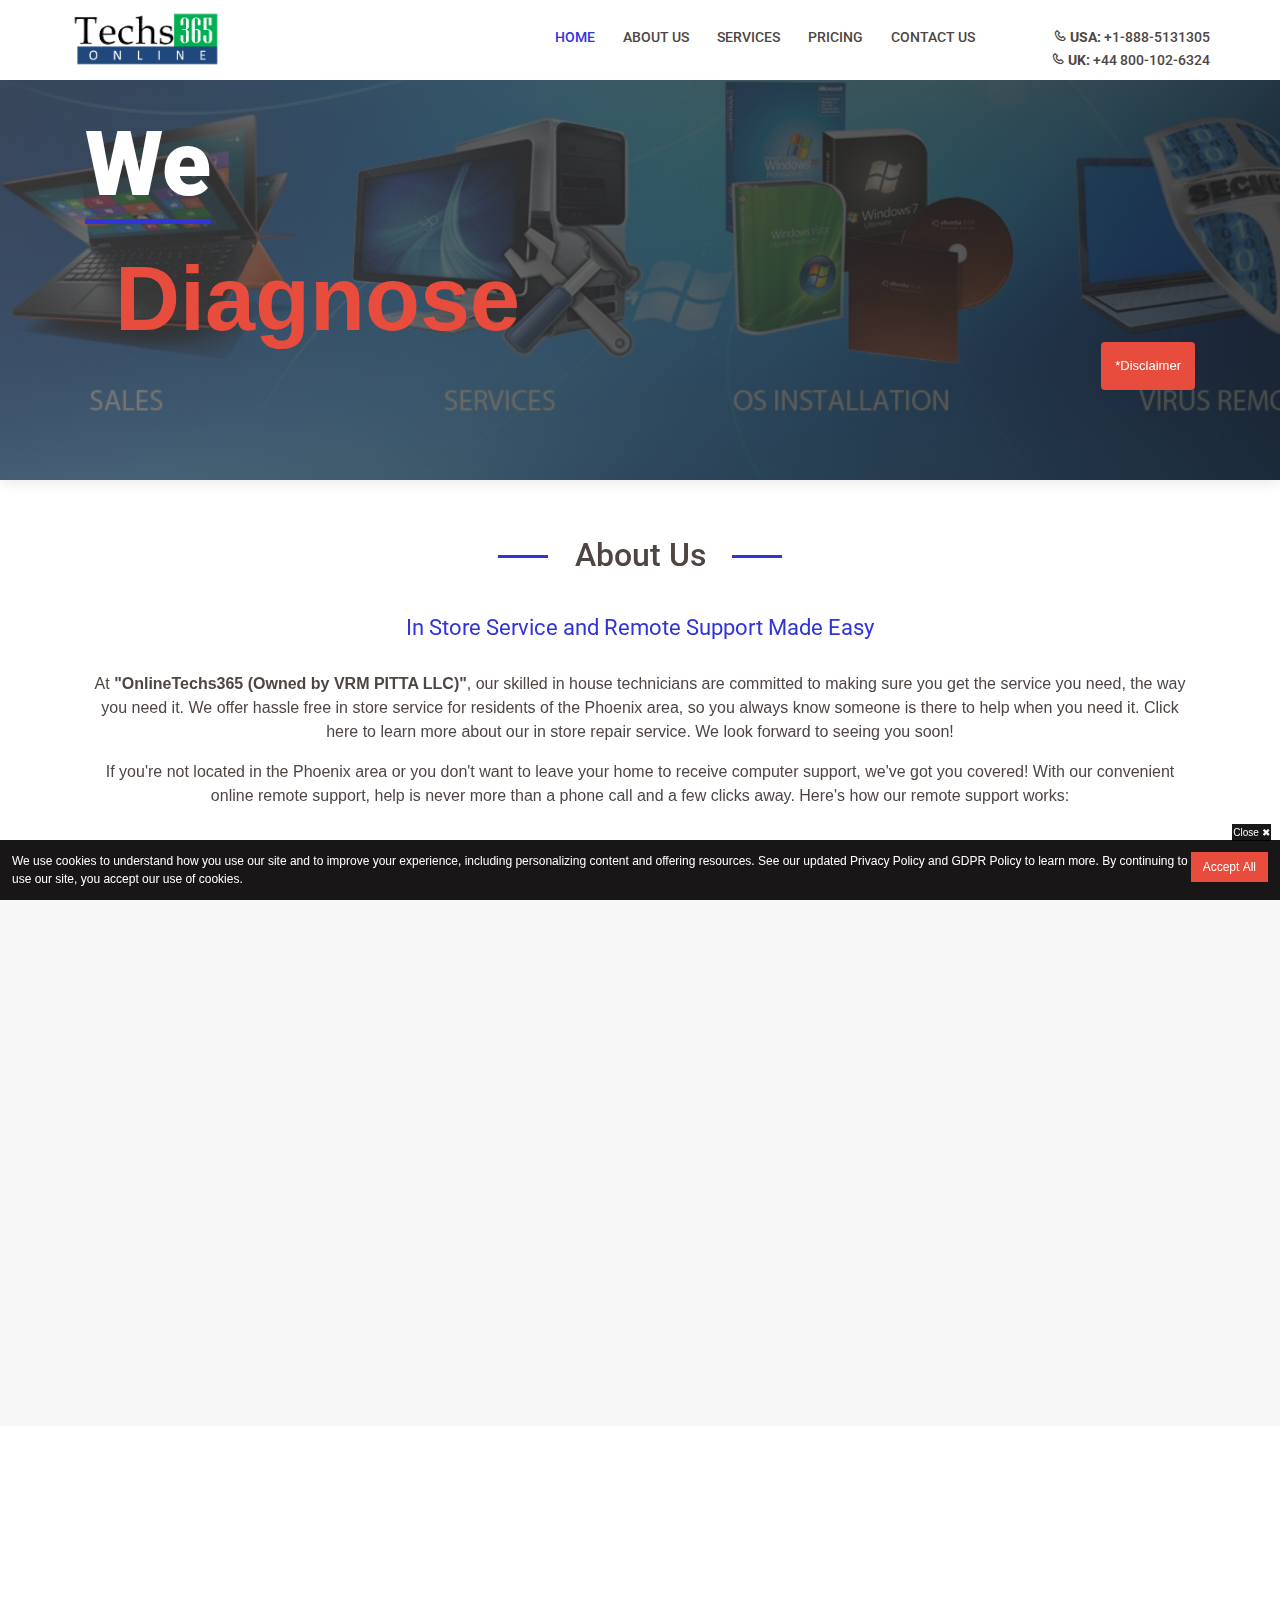
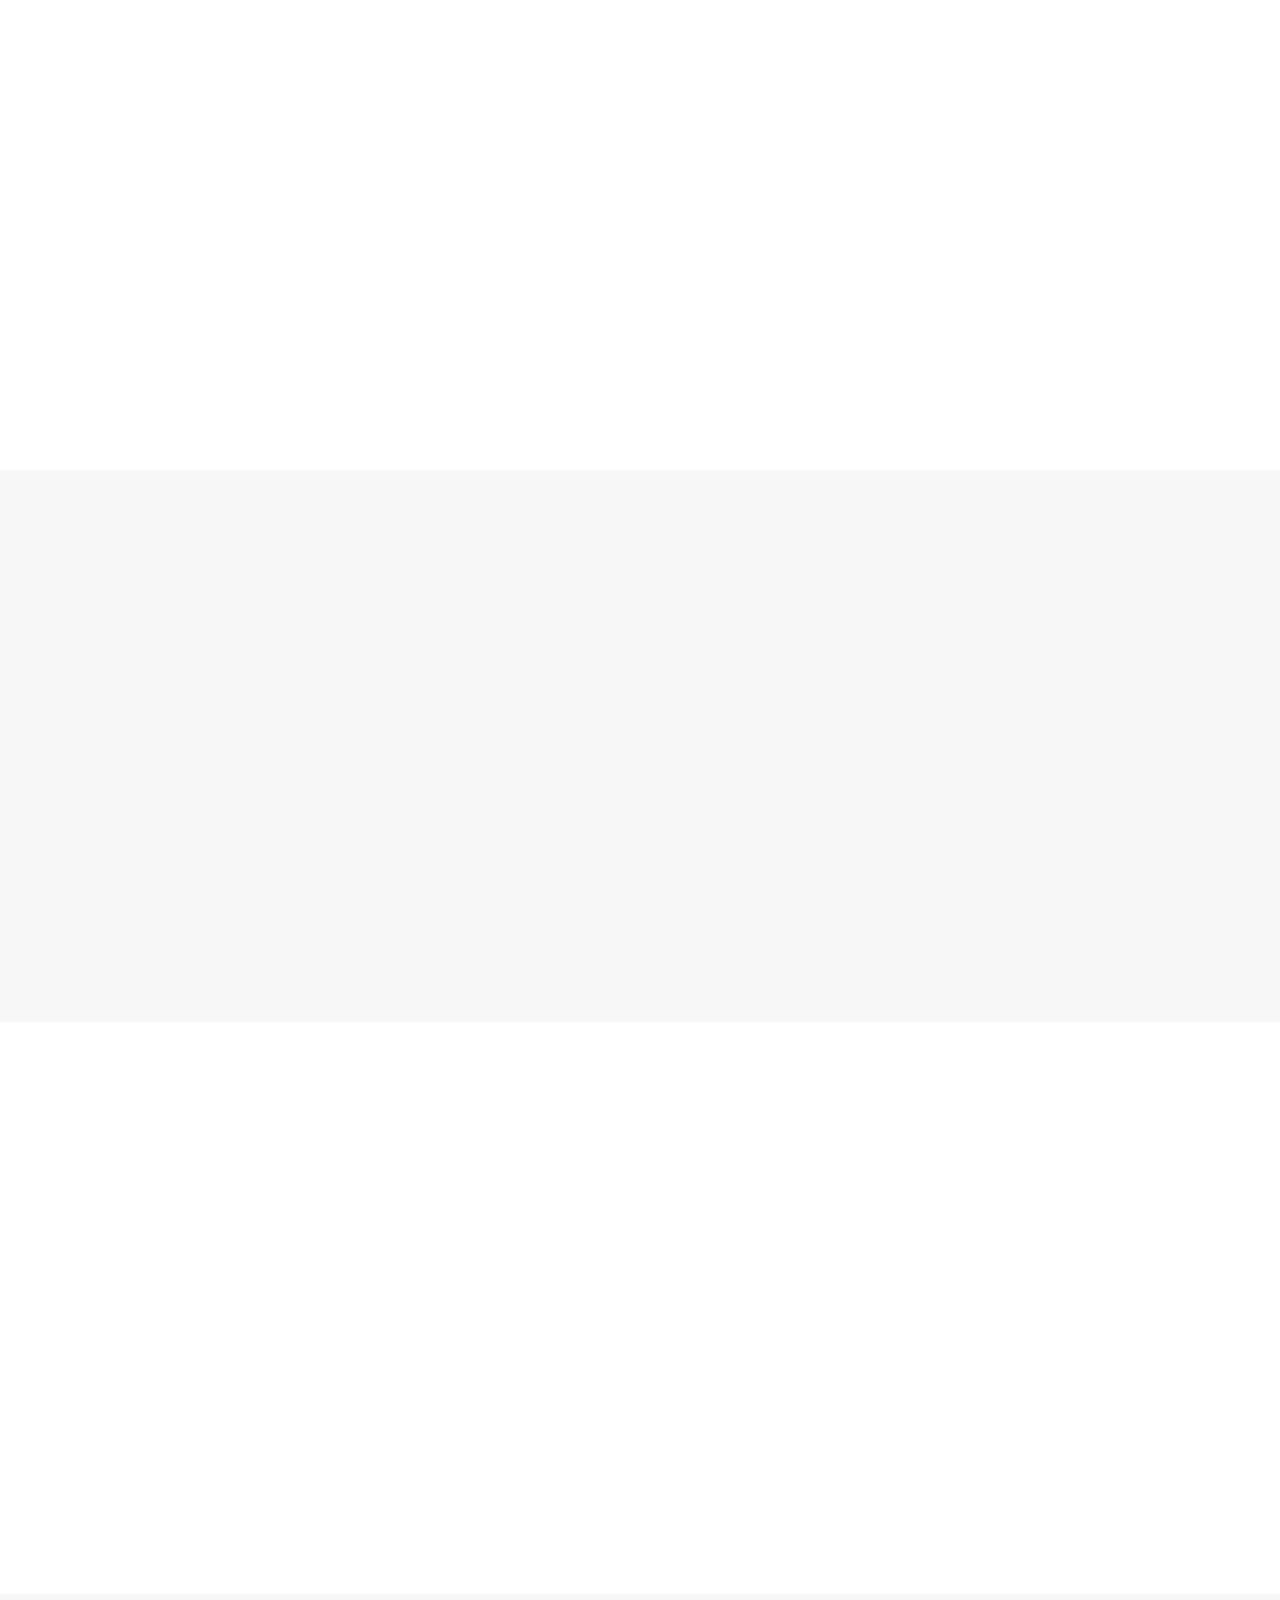
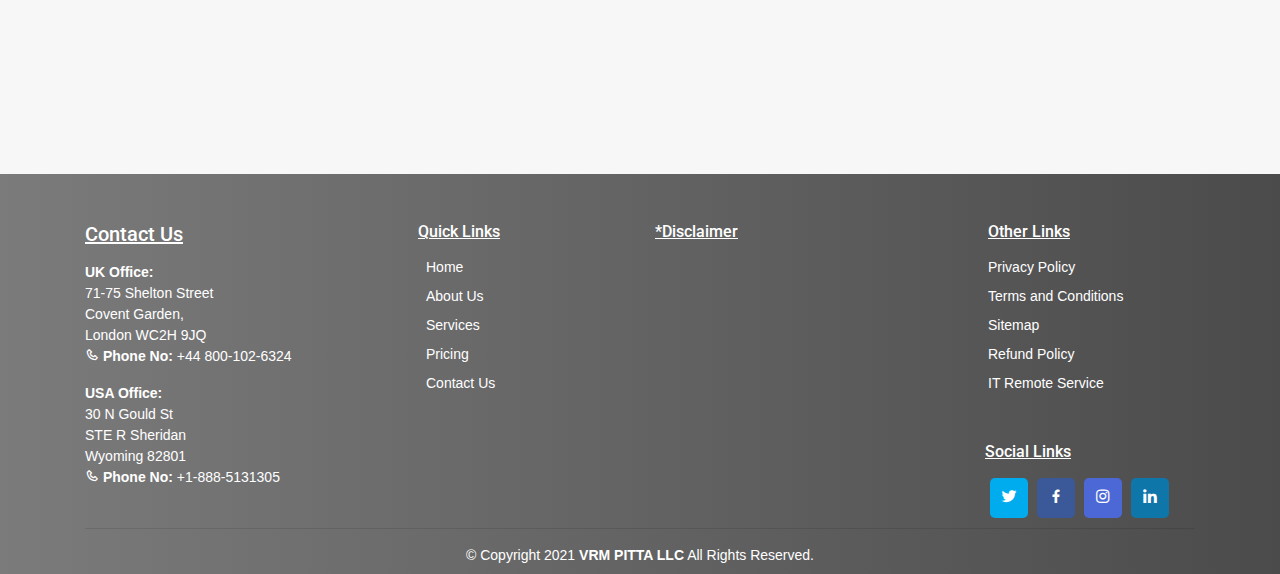
==== commit 783b81f8: "final" ====
--- a/index.html
+++ b/index.html
@@ -111,13 +111,13 @@
         </div>
         <div class="row content text-center">
             <div class="col-lg-12 pt-4 pt-lg-0" data-aos="fade-up">
-                <h3> Online Service and Remote Support Made Easy</h3>
+                <h3>In Store Service and Remote Support Made Easy</h3>
                 <p>
                     At <strong>"OnlineTechs365 (Owned by VRM PITTA LLC)"</strong>, our skilled in house technicians are
                     committed to making sure you get the service
-                    you need, the way you need it. We offer hassle free Online service for residents of the Phoenix
+                    you need, the way you need it. We offer hassle free in store service for residents of the Phoenix
                     area, so you always know someone is there to help when you need it. Click here to learn more about
-                    our Online repair service. We look forward to seeing you soon! </p>
+                    our in store repair service. We look forward to seeing you soon! </p>
                 <p>
                     If you're not located in the Phoenix area or you don't want to leave your home to receive computer
                     support, we've got you covered! With our convenient online remote support, help is never more than a
@@ -181,7 +181,7 @@
             <div class="col-lg-3 col-md-4 mt-4 mt-md-0">
                 <div class="icon-box">
                     <img src="./assets/img/s2.jpg">
-                    <h5>Online services or Remote Repair</h5>
+                    <h5>In Store or Remote Repair</h5>
                     <p class="text-center p-2">
                         We provide remote and local repair. If you're in the Phoenix area, feel free to stop by. If
                         you're not local, give us a call we'll be happy to help. </p>
@@ -217,7 +217,7 @@
     <div class="container" data-aos="zoom-in">
         <div class="row content text-center ">
             <div class="col-lg-12 pt-2 pt-lg-0" data-aos="fade-up">
-                <h3>Online Service and Remote Support Made Easy</h3>
+                <h3>In Store Service and Remote Support Made Easy</h3>
             </div>
         </div>
         <!-- <div class="row img-client pt-5">
@@ -229,18 +229,18 @@
                     <img src="./assets/img/c1.jpeg" class="d-block w-100" alt="...">
                 </div>
 
-                <!--<div class="carousel-item ">
+                <div class="carousel-item ">
                     <img src="./assets/img/c6.jpg" class="d-block w-100" alt="...">
-                </div>-->
+                </div>
                 <div class="carousel-item ">
                     <img src="./assets/img/c4 .png" class="d-block w-100" alt="...">
                 </div>
                 <div class="carousel-item ">
                     <img src="./assets/img/c5.jpg" class="d-block w-100" alt="...">
                 </div>
-                <!--<div class="carousel-item ">
+                <div class="carousel-item ">
                     <img src="./assets/img/c3.jpeg" class="d-block w-100" alt="...">
-                </div>-->
+                </div>
             </div>
             <a class="carousel-control-prev" href="#img-slide" role="button" data-slide="prev">
                 <i class="bx bx-chevron-left"></i>
@@ -359,9 +359,6 @@
                         <i class="bx bx-phone"></i> <b>Phone No:</b> +1-888-5131305 <br>
 
                     </p>
-                    <p>
-                        <b>E-mail:</b> Info@onlinetechs365.com <br>
-                    </p>
 
 
                     </p>
@@ -452,12 +449,13 @@
 </footer>
 
 
-<div class="fixed fixed--bottom cookie-disclaimer js-cookie-disclaimer">
-    <button id="close" style="background-color:black">Close ✖</button>
+<div class="fixed fixed--bottom cookie-disclaimer js-cookie-disclaimer" id="des_close">
     <div class="media__object media__object--right ">
         <button class="button">Accept&nbsp;All</button>
 
     </div>
+    <!-- <button id="close" style="background-color:black" onclick="close()">Close ✖</button> -->
+    <button id="close" style="background-color:black" onclick="closebtn()">Close ✖</button>
 
     <div class="media__body">
         <p>We use cookies to understand how you use our site and to improve your experience, including personalizing
@@ -468,23 +466,11 @@
 
 </div>
 
-</div>
+
 
 <body>
 
-    <script>
-        const $$cookieDisclaimer = document.querySelector(".js-cookie-disclaimer");
-
-        if (!localStorage.getItem("cookieDisclaimer")) {
-            $$cookieDisclaimer.classList.add("is-active");
-        }
-
-        $$cookieDisclaimer.querySelector("button").addEventListener("click", () => {
-            localStorage.setItem("cookieDisclaimer", true);
-            $$cookieDisclaimer.classList.remove("is-active");
-        });
-    </script>
-
+   
 
 
 
--- a/assets/css/cookies.css
+++ b/assets/css/cookies.css
@@ -155,5 +155,5 @@
       color: white;
       margin-top: -28px;
       font-size: 10px;
-
+      margin-right:-80px;
   }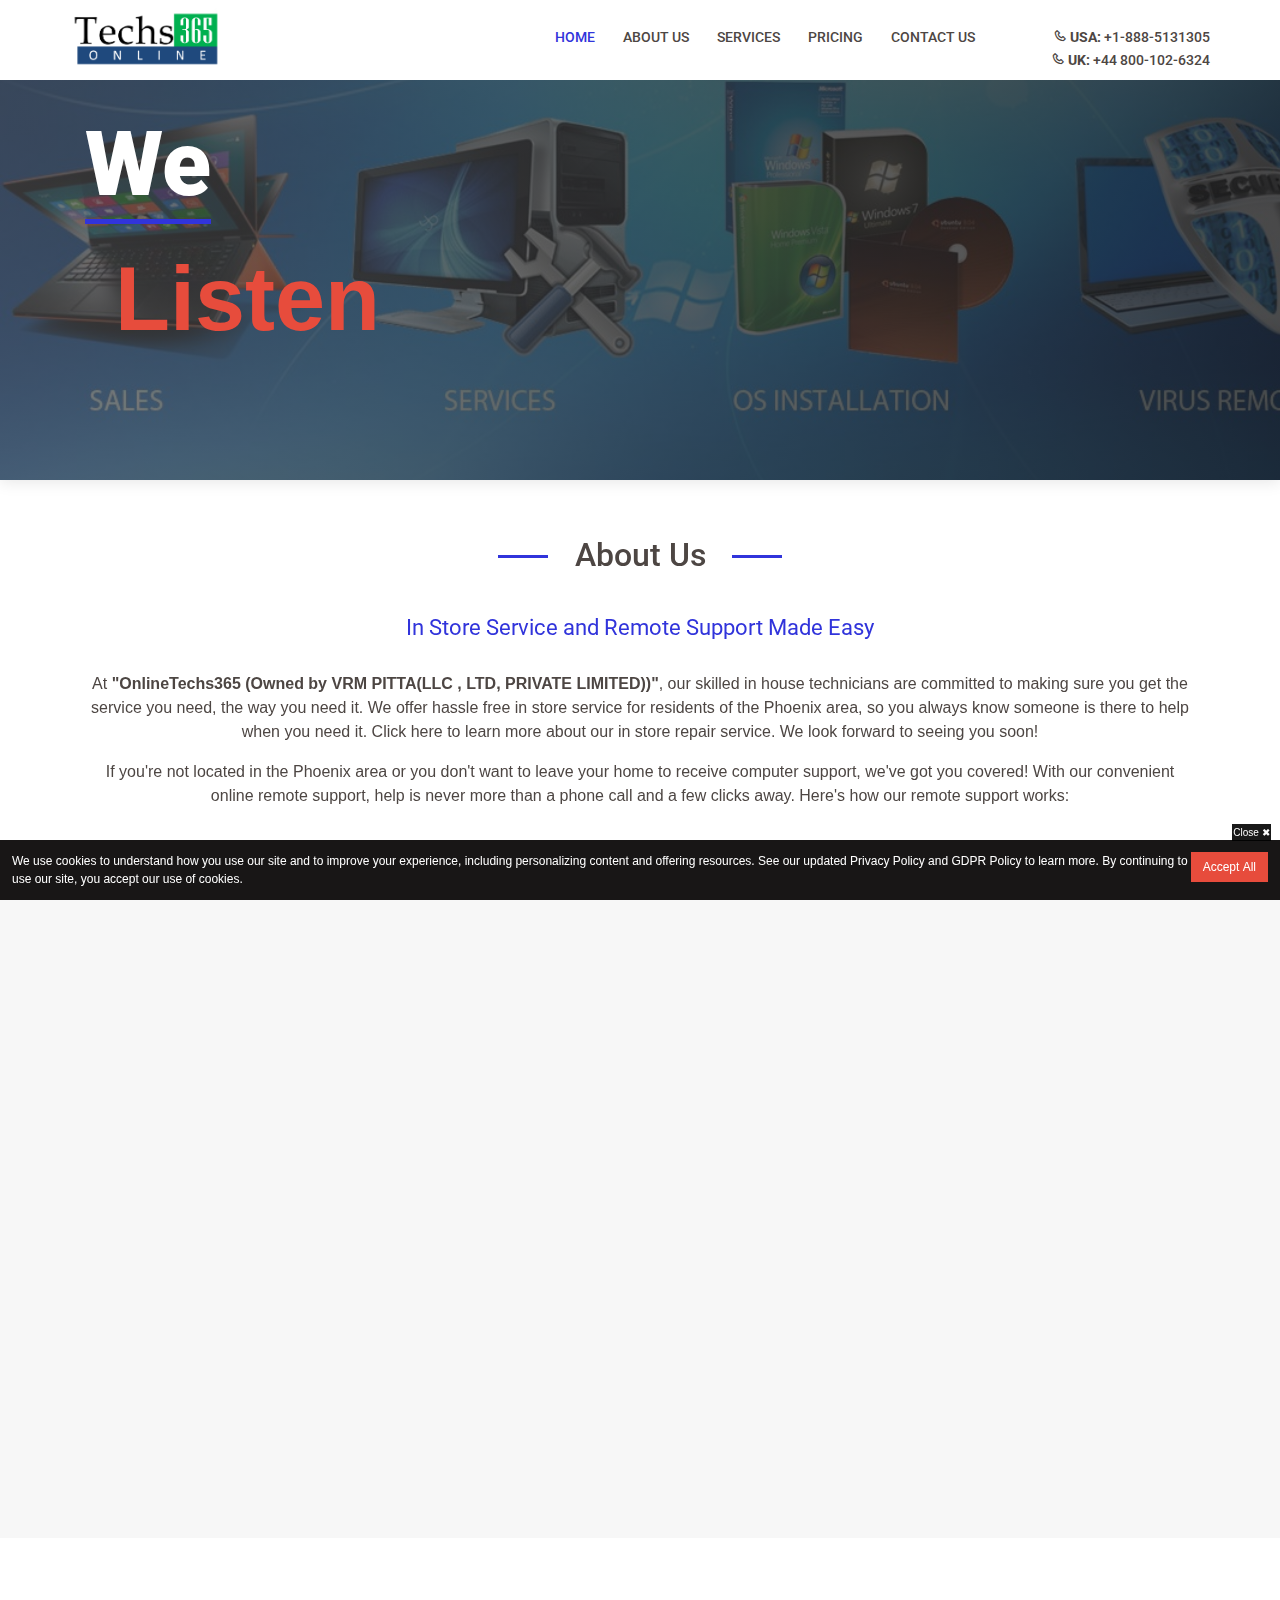
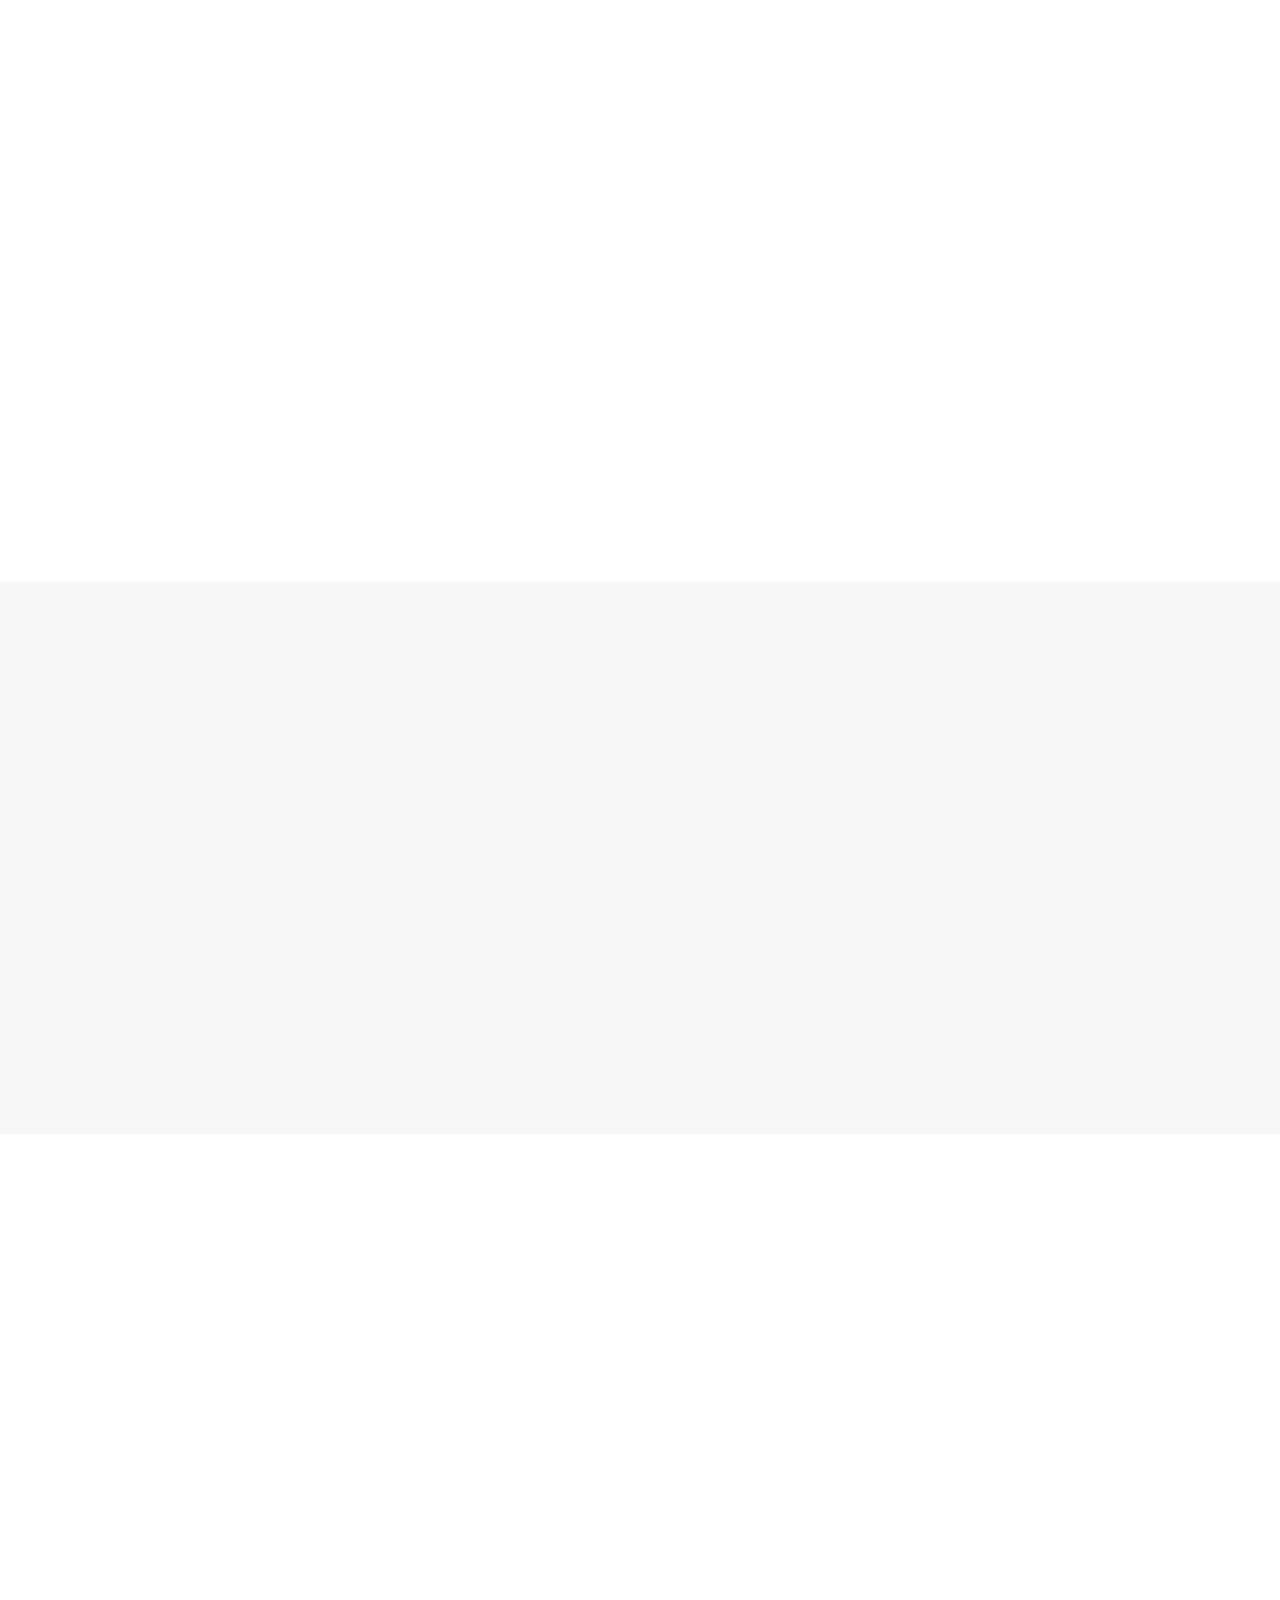
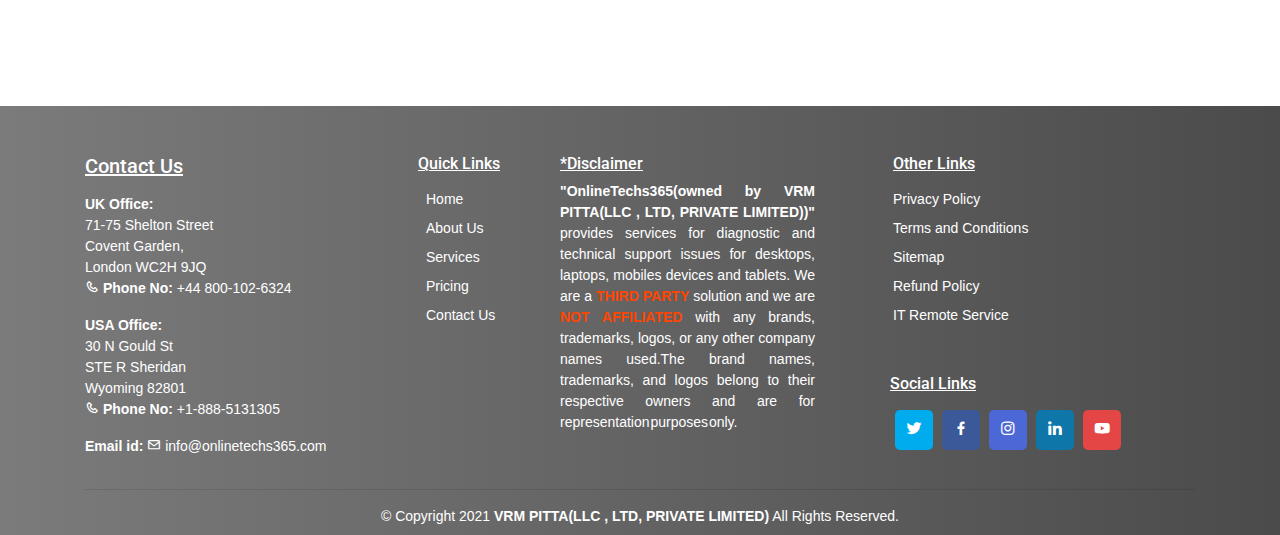
==== commit 2896bc8c: "version:2.0" ====
--- a/index.html
+++ b/index.html
@@ -4,8 +4,12 @@
 <head>
     <meta charset="utf-8">
     <meta content="width=device-width, initial-scale=1.0" name="viewport">
+        <meta name="description" content="">
+        <meta name="keywords" content="onlinetech, onlinetech365,remoteservice, techonline, computersupport, computr services, technical services,">
+        <meta name="author" content="ussdesigners">
+        <meta name="viewport" content="width=device-width, initial-scale=1.0">
+
     <title>Online techs 365</title>
-    <script src="https://ajax.googleapis.com/ajax/libs/jquery/3.5.1/jquery.min.js"></script>
 
     <link href="./assets/img/logonbg.png" rel="icon">
 
@@ -39,9 +43,8 @@
                     <li><a href="pricing.html">Pricing</a></li>
                     <li><a href="contact.php">Contact Us</a></li>
                     <li class="ml-5 text-right">
-                        <a href="contact.php"> <i class="bx bx-phone"></i> <b>USA:</b> +1-888-5131305</a>
-
-                        <a href="contact.php"> <i class="bx bx-phone"></i> <b>Uk:</b> +44 800-102-6324</a>
+                        <a href="tel:+1-888-5131305"> <i class="bx bx-phone"></i> <b>USA:</b> +1-888-5131305</a>
+                        <a href="tel:+44 800-102-6324"> <i class="bx bx-phone"></i> <b>Uk:</b> +44 800-102-6324</a>
                     </li>
                 </ul>
             </div>
@@ -55,18 +58,14 @@
                     <h1>We</h1>
                     <p>
                         <span>
+                            Listen<br />
                             Diagnose<br />
-                            Listen<br />
                             Repair<br />
                         </span>
                     </p>
                 </div>
             </div>
-            <div class="col-lg-6 col-md-6 text-right btn-all index-top-btn">
-                <button type="button" class="btn des-btn-top" data-toggle="modal" data-target="#exampleModalLong">
-                    *Disclaimer
-                </button>
-            </div>
+
         </div>
     </div>
     <div class="container">
@@ -77,32 +76,6 @@
     </div>
 </header>
 
-<div class="modal fade " id="exampleModalLong" tabindex="-1" role="dialog" aria-labelledby="exampleModalLongTitle"
-    aria-hidden="true">
-    <div class="modal-dialog" role="document">
-        <div class="modal-content">
-
-            <div class="modal-body p-4">
-                <p class="text-justify des">
-                    <strong>"OnlineTechs365 (Owned by VRM PITTA LLC)"</strong>
-                    provides services for diagnostic and technical support issues for desktops, laptops, mobile devices,
-                    and tablets. We are a <b style="color:orangered">THIRD PARTY</b> solution and we are <span
-                        style="color:orangered"><b>"NOT AFFILIATED"</b></span> with any brands, trademarks,
-                    logos, or any other company names used. The brand names, trademarks, and logos belong to their
-                    respective owners and are for representation purposes only.
-                </p>
-            </div>
-            <div class="modal-footer">
-                <button type="button" class="btn des-btn-top" data-dismiss="modal">Close</button>
-            </div>
-        </div>
-    </div>
-</div>
-
-
-
-
-
 <section id="about-us" class="about-us">
     <div class="container" data-aos="fade-up">
 
@@ -113,7 +86,7 @@
             <div class="col-lg-12 pt-4 pt-lg-0" data-aos="fade-up">
                 <h3>In Store Service and Remote Support Made Easy</h3>
                 <p>
-                    At <strong>"OnlineTechs365 (Owned by VRM PITTA LLC)"</strong>, our skilled in house technicians are
+                    At <strong>"OnlineTechs365 (Owned by VRM PITTA(LLC , LTD, PRIVATE LIMITED))"</strong>, our skilled in house technicians are
                     committed to making sure you get the service
                     you need, the way you need it. We offer hassle free in store service for residents of the Phoenix
                     area, so you always know someone is there to help when you need it. Click here to learn more about
@@ -156,7 +129,8 @@
             </div>
         </div>
         <div class="btn btn-wrap text-center mt-3">
-            <a href="contact.php"><button type="button" class="btn helpbtn">Get Help Now</button> </a>
+<section id="contact" class="contact section-bg clients">
+            <a href="contact.php#form-id"><button type="button" class="btn helpbtn">Get Help Now</button> </a>
         </div>
     </div>
 </section>
@@ -229,18 +203,16 @@
                     <img src="./assets/img/c1.jpeg" class="d-block w-100" alt="...">
                 </div>
 
-                <div class="carousel-item ">
+                <!-- <div class="carousel-item ">
                     <img src="./assets/img/c6.jpg" class="d-block w-100" alt="...">
-                </div>
+                </div> -->
                 <div class="carousel-item ">
                     <img src="./assets/img/c4 .png" class="d-block w-100" alt="...">
                 </div>
                 <div class="carousel-item ">
                     <img src="./assets/img/c5.jpg" class="d-block w-100" alt="...">
                 </div>
-                <div class="carousel-item ">
-                    <img src="./assets/img/c3.jpeg" class="d-block w-100" alt="...">
-                </div>
+                
             </div>
             <a class="carousel-control-prev" href="#img-slide" role="button" data-slide="prev">
                 <i class="bx bx-chevron-left"></i>
@@ -317,21 +289,6 @@
             </div>
         </div>
 
-    </div>
-</section>
-
-
-<section id="about-us" class="about-us section-bg">
-    <div class="container" data-aos="fade-up">
-        <div class="row content text-center">
-            <div class="col-lg-12  pt-lg-0 " data-aos="fade-up">
-                <button type="button" class="btn sticky-btn helpbtn" data-toggle="modal"
-                    data-target="#exampleModalLong">
-                    *Disclaimer
-                </button>
-
-            </div>
-        </div>
     </div>
 </section>
 
@@ -359,12 +316,14 @@
                         <i class="bx bx-phone"></i> <b>Phone No:</b> +1-888-5131305 <br>
 
                     </p>
-
-
+                    <p>
+                         <b>Email id:</b> <i class="bx bx-envelope"></i> info@onlinetechs365.com <br> 
                     </p>
-                </div>
-            </div>
-            <div class="col-lg-3 col-md-3 f-links">
+
+                    </p>
+                </div>
+            </div>
+            <div class="col-lg-2 col-md-3 f-links">
                 <div class="footer-heading  text-left ml-5 ">
                     <h6><u>Quick Links</u> </h6>
                 </div>
@@ -381,28 +340,27 @@
             </div>
 
             <div class="col-lg-3 col-md-3 ">
-                <div class="f-heading ">
-                    <h6 id="bt-desc-btn"><u>*Disclaimer</u> </h6>
-                </div>
-
-                <p class="text-justify" style="display:none;" id="bt-desc-text">
-                    <strong>"OnlineTechs365(owned by VRM PITTA LLC)" </strong>provides services for diagnostic and
+                <div class="d-heading ">
+                    <h6><u>*Disclaimer</u> </h6>
+                </div>
+
+                <p class="text-justify" id="bt-desc-text">
+                    <strong>"OnlineTechs365(owned by VRM PITTA(LLC , LTD, PRIVATE LIMITED))" </strong>provides services for diagnostic and
                     technical support issues for desktops, laptops, mobiles devices and tablets.
                     We are a <b style="color:orangered">THIRD PARTY</b> solution and we are <b
                         style="color:orangered">NOT AFFILIATED</b> with any brands, trademarks, logos, or any
-                    other company names used. The brand names, trademarks, and logos belong &nbsp to their respective
-                    owners
-                    and are &nbsp&nbsp&nbsp&nbsp&nbsp for &nbsp&nbsp&nbsp&nbsp&nbsp representation
-                    &nbsp&nbsp&nbsp&nbsp&nbsp purposes&nbsp&nbsp&nbsp&nbsp&nbsp only.
+                    other company names used.The brand names, trademarks, and logos belong to their respective
+                    owners and are for representation purposes only.
+                    
+                    
                 </p>
 
             </div>
 
-            <div class="col-lg-3 col-md-3 f-links">
+            <div class="col-lg-4 col-md-3 f-links">
                 <div class="footer-heading text-left ml-5">
                     <h6><u>Other Links</u> </h6>
                 </div>
-
                 <div class="q-links  text-left ml-2">
                     <ul>
                         <li><a href="privacy.html">Privacy Policy</a></li>
@@ -412,8 +370,8 @@
                         <li><a href="https://support.onlinetechs365.com/">IT Remote Service</a></li>
                     </ul>
                 </div>
-                <div class="social-l text-left">
-                    <div class="f-heading mt-5">
+                <div class="social-l">
+                    <div class="f-heading mt-5  text-left">
                         <h6><u>Social Links </u></h6>
                     </div>
                     <div class="social-links  mt-4  social-icons">
@@ -424,9 +382,9 @@
                                 class="bx bxl-instagram"></i></a>
                         <a href="https://www.linkedin.com/company/vrm-pitta-llc/" class="linkedin"><i
                                 class="bx bxl-linkedin"></i></a>
-                    </div>
-                </div>
-
+                        <a href="#" class="youtube"><i class="bx bxl-youtube"></i></a>
+                    </div>
+                </div>
             </div>
             <div class="col-lg-1 col-md-1">
                 <button onclick="topFunction()" class="back-to-top" id="myBtn" title="Go to top"><i
@@ -440,7 +398,7 @@
         <div class="row copyright">
             <div class="col-lg-12 col-md-12 text-center pb-2">
                 <div class="copyright-info">
-                    &copy; Copyright 2021 <a href="https://vrmpitta.com/"><b>VRM PITTA LLC</b></a> All Rights
+                    &copy; Copyright 2021 <a href="https://vrmpitta.com/"><b>VRM PITTA(LLC , LTD, PRIVATE LIMITED)</b></a> All Rights
                     Reserved.
 
                 </div>
--- a/assets/css/style1.css
+++ b/assets/css/style1.css
@@ -332,7 +332,12 @@
   top:0px;
   padding-left: 30px;
 }
-
+.serv-desc-check{
+  color:green;
+}
+.bx-x{
+color:red
+}
 .banner-text span {
   font-weight: 900;
   display: inline-block;
@@ -673,7 +678,9 @@
 }
 .social-links .linkedin {
   background: #0e76a8;
-
+}
+.social-links .youtube {
+  background: #e44545;
 }
 .social-links a:hover{
   color:#fff;
@@ -697,10 +704,10 @@
 
   }
   .info-founder .icon-box .info-text {
-    /* overflow-y: scroll;  */
+    overflow-y: scroll; 
     padding: 30px;
-    /* background:linear-gradient(to right,#4a4a4bba, #1e1e1fcc) ; */
-    /* color:white; */
+    background:linear-gradient(to right,#4a4a4bba, #1e1e1fcc) ; 
+    color:white;
   }
   .info-founder .icon-box .info-text h5{
     color: #3134db;
@@ -715,7 +722,7 @@
   @media screen and (max-width: 770px) {
     .info-founder .icon-box{
       display:inline-block;
-      /* border:1px solid #ddd; */
+      border:1px solid #ddd;
       height:400px;
       box-shadow: 0px 40px 60px -20px rgba(12, 5, 62, 0.15);
   
@@ -780,9 +787,9 @@
   .service-card .icon-box p{
     border-bottom:1px solid #ccc;
     padding:1px;
-    font-size: 14px;
-    color:black;
-    font-weight: 550;
+    font-size: 13px;
+    color: #4d4643;
+    font-family: "Open Sans", sans-serif;
       }
     
       .service-card .icon-box .helpbtn{
@@ -799,7 +806,7 @@
         background:white;
       }
       .serv-desc p{
-        padding: 5px 50px 0px 50px;
+        padding: 20px 20px 0px 10px;
       }
 
 
@@ -815,7 +822,6 @@
   background: #3134db;
   color: #fff;
   transition: display 0.5s ease-in-out;
-  
   border:1px solid #3134db;
 }
 
@@ -879,14 +885,16 @@
    text-align: right !important;
  }
   .footer-heading h6{
-margin-left: -40px !important;
- }
- .footer-text{
-margin-left: 55px;
- }
-
-.f-heading h6{
-  margin-right: 97px;
+    margin-left: -35px !important;
+    }
+    .footer-text{
+    margin-left: 55px;
+    }
+    .d-heading h6{
+    margin-left: 10px;
+    }
+    .f-heading h6{
+      margin-left:-30px;
 } 
 
 }
@@ -897,16 +905,195 @@
 .back-to-top .bx{
   font-size: 30px;
 }
-/* alert cookie policy */
-/* .alert-cookie-policy{
-  display: none;
-  border-radius: 0;
-  position: fixed;
-  bottom:0;
-  left:0;
-  right: 0;
-  z-index: 999;
-}
-.alert-cookie-policy .alert{
-  border-radius: 0;
-} */
+
+#p-para p{
+  padding:12px;
+}
+
+
+/* cards pricing */
+
+:root {
+  /*========== Colors ==========*/
+  --hue-color: 210;
+
+  /* HSL color mode */
+  --first-color: hsl(var(--hue-color), 96%, 54%);
+  --first-color-light: hsl(var(--hue-color), 96%, 69%);
+  --first-color-alt: hsl(var(--hue-color), 96%, 37%);
+  --first-color-lighter: hsl(var(--hue-color), 14%, 96%);
+  --title-color: hsl(var(--hue-color), 12%, 15%);
+  --text-color: hsl(var(--hue-color), 12%, 35%);
+  --text-color-light: hsl(var(--hue-color), 12%, 65%);
+  --white-color: #FFF;
+  --body-color: hsl(var(--hue-color), 100%, 99%);
+  --container-color: #FFF;
+
+
+}
+
+@media screen and (min-width: 968px) {
+  :root {
+    --biggest-font-size: 2.125rem;
+    --h2-font-size: 1.5rem;
+    --normal-font-size: 1rem;
+    --small-font-size: .875rem;
+    --smaller-font-size: .813rem;
+    --tiny-font-size: .688rem;
+  }
+ 
+}
+.card__content
+
+/*==================== CARD PRICING ====================*/
+#cur1, #cur2, #cur3, #cur4, #cur5, #cur6, #cur7, #cur8, #cur9, #cur10{
+  font-size: 19px;
+}
+.card {
+  padding: 3rem 0;
+}
+
+.card__container {
+  gap: 3rem 1.25rem;
+}
+
+.card__content {
+  position: relative;
+  background-color: var(--container-color);
+  padding: 2rem 1.5rem 2.5rem;
+  border-radius: 1.75rem;
+  box-shadow: 0 12px 24px hsla(var(--hue-color), 61%, 16%, 0.1);
+  transition: .4s;
+ 
+}
+.card__list-item-1{
+padding-top: 20px;
+list-style-type: none;
+}
+.card__content:hover {
+  box-shadow: 0 16px 24px hsla(var(--hue-color), 61%, 16%, 0.15);
+}
+
+.card__header-img {
+  width: 30px;
+  height: 30px;
+}
+
+.card__header-circle {
+  width: 40px;
+  height: 40px;
+  background-color: var(--first-color-lighter);
+  border-radius: 50%;
+  margin-bottom: var(--mb-1);
+  place-items: center;
+}
+
+.card__header-subtitle {
+  display: block;
+  font-size: var(--smaller-font-size);
+  color: var(--text-color-light);
+  text-transform: uppercase;
+  margin-bottom: var(--mb-0-25);
+}
+
+.card__header-title {
+  font-size: var(--biggest-font-size);
+  color: var(--title-color);
+  margin-bottom: var(--mb-1);
+}
+
+.card__pricing {
+  position: absolute;
+  background-color: #3134db ;
+  /* background: linear-gradient(157deg, var(--first-color-light) -12%, var(--first-color) 109%); */
+  width: 90px;
+  height: 88px;
+  right: 1.5rem;
+  top: -1rem;
+  padding-top: 1.25rem;
+  text-align: center;
+}
+
+.card__pricing-number {
+  font-family: var(--pricing-font);
+}
+
+.card__pricing-symbol {
+  font-size: var(--smaller-font-size);
+}
+
+.card__pricing-number {
+  font-size: 19px;
+}
+
+.card__pricing-month {
+  display: block;
+  font-size: var(--tiny-font-size);
+}
+
+.card__pricing-number, 
+.card__pricing-month {
+  color: var(--white-color);
+}
+
+.card__pricing::after, 
+.card__pricing::before {
+  content: '';
+  position: absolute;
+
+}
+
+.card__pricing::after {
+  width: 100%;
+  height: 14px;
+  background-color: var(--white-color);
+  left: 0;
+  bottom: 0;
+  clip-path: polygon(0 100%, 50% 0, 100% 100%);
+}
+
+.card__pricing::before {
+  width: 14px;
+  height: 16px;
+  background-color: var(--first-color-alt);
+  top: 0;
+  left: -14px;
+  clip-path: polygon(0 100%, 100% 0, 100% 100%);
+}
+
+.card__list {
+  row-gap: .5rem;
+  margin-bottom: var(--mb-2);
+}
+
+.card__list-item {
+  display: flex;
+  align-items: center;
+}
+.card__list-item .bx {
+font-size: 22px;
+}
+.card__list-item p{
+  margin: 5px 0px 0px 10px;
+text-align: left;
+font-size: 16px;
+font-family: "Open Sans", sans-serif;
+
+}
+
+
+.card__button {
+  padding: 1.25rem;
+  border: none;
+  font-size: var(--normal-font-size);
+  border-radius: .5rem;
+  background: linear-gradient(157deg, var(--first-color-light) -12%, var(--first-color) 109%);
+  color: var(--white-color);
+  cursor: pointer;
+  transition: .4s;
+}
+
+.card__button:hover {
+  box-shadow: 0px 40px 60px -20px rgba(12, 5, 62, 0.15);
+}
+
